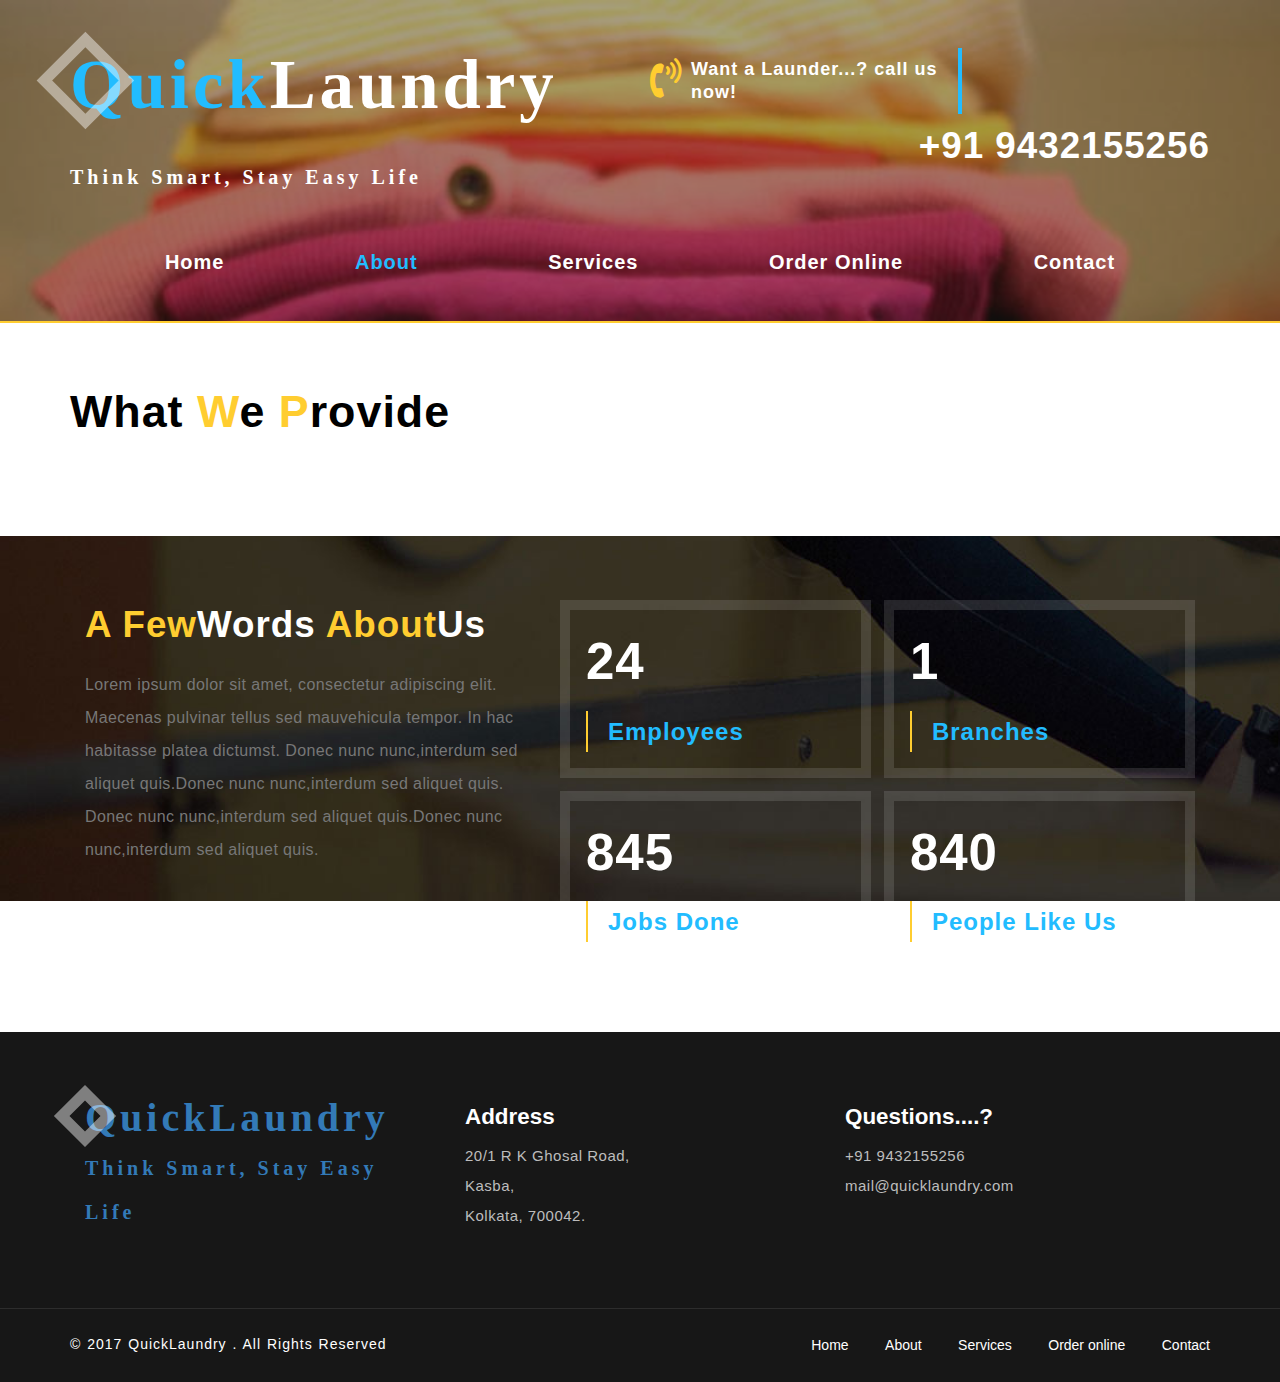
==== about.html @ 65ec0f99 "1st" ====
<!--
Author: W3layouts
Author URL: http://w3layouts.com
License: Creative Commons Attribution 3.0 Unported
License URL: http://creativecommons.org/licenses/by/3.0/
-->
<!DOCTYPE html>
<html lang="zxx">
<head>
<title>Deterge -  Laundry a Flat Bootstrap Responsive Website Template | About :: w3layouts</title>
<!-- Meta-Tags -->
<meta name="viewport" content="width=device-width, initial-scale=1">
<meta http-equiv="Content-Type" content="text/html; charset=utf-8" />
<meta name="keywords" content="Deterge Responsive web template, Bootstrap Web Templates, Flat Web Templates, Android Compatible web template, 
Smartphone Compatible web template, free webdesigns for Nokia, Samsung, LG, Sony Ericsson, Motorola web design" />
<script type="application/x-javascript"> addEventListener("load", function() { setTimeout(hideURLbar, 0); }, false);
		function hideURLbar(){ window.scrollTo(0,1); } </script>
<!-- //Meta-Tags -->
<!-- Custom-Stylesheet-Links -->
<!-- Bootstrap-CSS --> <link href="css/bootstrap.css" rel="stylesheet" type="text/css" media="all" />
<!-- Font-awesome-CSS --> <link href="css/font-awesome.css" rel="stylesheet">
<!-- about-top-CSS --><link href="css/ziehharmonika.css" rel="stylesheet" type="text/css">
<!-- Index-Page-CSS --><link href="css/style.css" rel="stylesheet" type="text/css" media="all" />
<!-- //Custom-Stylesheet-Links -->
<!--web-fonts-->
<!--//fonts-->
<!-- js -->
</head>
<body>
<!-- header -->
	<div class="inner-banner-w3layouts">
		<div class="demo-inner-content">
		<!--/header-w3l-->
		<div class="header-w3-agileits" id="home">
	<div class="w3-header-bottom">
		<div class="container"> 
				<h1><a href="index.html"><span class="letter">Quick</span>Laundry<span class="square"></span><br><span style="font-size:20px;">Think Smart, Stay Easy Life</span></a></h1>		
			<div class="header-w3-top">
				<div class="agileinfo-phone">
				<div class="phone-wthree-left">
					
					<i class="fa fa-volume-control-phone" aria-hidden="true"></i>
					<p>Want a Launder...? <span>call us now!</span></p>
				</div>
				 <h2> +91 9432155256</h2>
				</div>
			</div>
			<div class="top-nav">
						<nav class="navbar navbar-default">
								<div class="navbar-header">
									<button type="button" class="navbar-toggle collapsed" data-toggle="collapse" data-target="#bs-example-navbar-collapse-1">
										<span class="sr-only">Toggle navigation</span>
										<span class="icon-bar"></span>
										<span class="icon-bar"></span>
										<span class="icon-bar"></span>
									</button>
								</div>
							<!-- Collect the nav links, forms, and other content for toggling -->
							<div class="collapse navbar-collapse" id="bs-example-navbar-collapse-1">
								<ul class="nav navbar-nav">
									<li class="first-list"><a href="index.html">Home</a></li>
									<li><a class="active" href="about.html">About</a></li>
									<li><a href="services.html">Services</a></li>
									<li><a href="#">Order Online</a></li>
        							<li><a href="#">Contact</a></li>
								</ul>	
								<div class="clearfix"> </div>
							</div>	
						</nav>		
			</div>
			<div class="clearfix"> </div>
		</div>
	</div>
	<!--//header-w3l-->
		</div>
		   </div>
    </div>
  <!--/banner-section-->
<!-- about-inner -->
<!-- tabs -->
<div class="agile_menu" id="menu">
		<div class="container">
		<h4 class="tittles-w3agileits">What <span>W</span>e <span>P</span>rovide</h4>
		</div>
</div>
<!-- //tabs -->
<!-- Stats -->
	<div class="stats-agileits" id="stats">
	<div class="container">
		<div class="col-md-5 stats-left-w3layouts">
			<h3 class="sub-tittle-agileits white-w3ls"><span>A Few</span>Words <span>About</span>Us</h3>
			<p class="para-w3-agile">Lorem ipsum dolor sit amet, consectetur adipiscing elit. Maecenas pulvinar tellus sed mauvehicula tempor. In hac habitasse platea dictumst. Donec nunc nunc,interdum sed aliquet quis.Donec nunc nunc,interdum sed aliquet quis. Donec nunc nunc,interdum sed aliquet quis.Donec nunc nunc,interdum sed aliquet quis.</p>
		</div>
		<div class="col-md-7 stats-info agileits w3layouts">
			<div class="col-md-6 agileits w3layouts col-sm-3 stats-grid stats-grid-1">
				<div class="numscroller agileits-w3layouts" data-slno='1' data-min='0' data-max='100' data-delay='3' data-increment="1">100</div>
				<div class="stat-info-w3ls">
					<h4 class="agileits w3layouts">Employees</h4>
				</div>
			</div>
			<div class="col-md-6 agileits w3layouts stats-grid stats-grid-2">
			<div class="numscroller agileits-w3layouts" data-slno='1' data-min='0' data-max='5' data-delay='3' data-increment="1">5</div>
				<div class="stat-info-w3ls">
					<h4 class="agileits w3layouts">Branches</h4>
				</div>
			</div>
			<div class="col-md-6 stats-grid agileits w3layouts stats-grid-3">
				<div class="numscroller agileits-w3layouts" data-slno='1' data-min='0' data-max='3050' data-delay='3' data-increment="5">3050</div>
				<div class="stat-info-w3ls">
					<h4 class="agileits w3layouts">Jobs Done</h4>
				</div>
			</div>
			<div class="col-md-6 stats-grid stats-grid-4 agileits w3layouts">
				<div class="numscroller agileits-w3layouts" data-slno='1' data-min='0' data-max='2000' data-delay='3' data-increment="5">2000</div>
				<div class="stat-info-w3ls">
					<h4 class="agileits w3layouts">People Like Us</h4>
				</div>
			</div>
			<div class="clearfix"></div>
		</div>
	</div>
</div>
<!-- //Stats -->
<!--//about-inner-->
<!--footer -->
	<div class="footer w3layouts">
		<div class="container">
			<div class="footer-row w3layouts-agile">
				<div class="col-md-4 footer-grids w3l-agileits">
					<h1 class="brand"><a href="index.html"><span class="letter">Quick</span>Laundry<span class="square"></span><br><span style="font-size:20px;">Think Smart, Stay Easy Life</span></a></h1>	
				</div>
				<div class="col-md-4 footer-grids w3l-agileits">
					<h3>Address</h3>
					<p>20/1 R K Ghosal Road,</p>
					<p>Kasba,</p>
					<p>Kolkata, 700042.</p>
				</div>
				<div class="col-md-4 footer-grids w3l-agileits">	
					<h3>Questions....?</h3>
					<p>+91 9432155256<p>
					<p><a href="mailto:info@example.com">mail@quicklaundry.com</a></p>
				</div>
				<div class="clearfix"> </div>
			</div>
		</div>
	</div>
<!--//footer-->	
<!-- copy-right -->
		<div class="copyright-wthree">
			<div class="container">
				<ul class="b-nav">
					<li><a href="index.html">Home</a></li>
					<li><a href="about.html" >About</a></li>
					<li><a href="services.html">Services</a></li>
                    <li><a href="services.html">Order online</a></li>
					<li><a href="contact.html">Contact</a></li>
				</ul>
				<p>&copy; 2017 QuickLaundry . All Rights Reserved</p>
			</div>
		</div>
<!-- //copy-right -->
<!-- modal -->
			</div>
		</div>
	<!-- //modal --> 
	<a href="#home" class="scroll" id="toTop" style="display: block;"> <span id="toTopHover" style="opacity: 1;"> </span></a>
<!-- //smooth scrolling -->
<script type="text/javascript" src="js/jquery-2.1.4.min.js"></script>
<script src="js/ziehharmonika.js"></script>
<script>
$(document).ready(function() {
		$('.ziehharmonika').ziehharmonika({
			collapsible: true,
			prefix: ''
		});
	});
</script>

 <!-- start-smoth-scrolling -->
<script type="text/javascript" src="js/move-top.js"></script>
<script type="text/javascript" src="js/easing.js"></script>
<script type="text/javascript">
	jQuery(document).ready(function($) {
		$(".scroll").click(function(event){		
			event.preventDefault();
			$('html,body').animate({scrollTop:$(this.hash).offset().top},1000);
		});
	});
</script>
<!-- start-smoth-scrolling -->
<!-- here stars scrolling icon -->
	<script type="text/javascript">
		$(document).ready(function() {
			/*
				var defaults = {
				containerID: 'toTop', // fading element id
				containerHoverID: 'toTopHover', // fading element hover id
				scrollSpeed: 1200,
				easingType: 'linear' 
				};
			*/
								
			$().UItoTop({ easingType: 'easeOutQuart' });
								
			});
	</script>
<!-- //here ends scrolling icon -->
<!-- Starts-Number-Scroller-Animation-JavaScript -->		
<script type="text/javascript" src="js/numscroller-1.0.js"></script>
<!-- //Starts-Number-Scroller-Animation-JavaScript -->
<!--js for bootstrap working-->
	<script src="js/bootstrap.js"></script>
<!-- //for bootstrap working -->
</body>
</html>
---- css/ziehharmonika.css ----
/* @author Tim himself */

.ziehharmonika h3 {
    color: #000000;
    text-align: left;
    border-radius: 0px;
    padding: 21px 10px;
    cursor: pointer;
    margin-top: 0;
    margin-bottom: 22px;
    padding-right: 40px;
    transition: 0.25s all;
    position: relative;
    background: rgba(34, 188, 255, 0.04);
    border-left: 3px solid #22bcff;
    box-shadow: -7px 7px 10px rgba(0, 0, 0, 0.12);
    font-weight: 700;
    font-size: 20px;
    letter-spacing: 1px;
}
.ziehharmonika h3:nth-child(4) {
    margin-bottom: 0px;
}
.ziehharmonika h3.active {
    margin-bottom: 21px;
    background: #000000;
    /* border: 6px solid rgba(44, 185, 139, 0.01); */
    color: #fff;
}
.ziehharmonika h3::before {
	content: attr(data-prefix);
	font-size: 18px;
	margin-right: 9px;
}
.ziehharmonika > div {
    display: none;
    background: #fff;
    border-radius: 0;
    border: 1px solid rgba(205, 205, 205, 0.27);
    text-align: left;
    padding: 31px 33px;
    margin-bottom: 9px;
    box-shadow: -7px 7px 10px rgba(0, 0, 0, 0.12);
}
.ziehharmonika .arrowDown {
	width: 0;
	height: 0;
	border-style: solid;
	border-width: 13.0px 7.5px 0 7.5px;
	border-color: #272e35 transparent transparent transparent;
	position: absolute;
	bottom: 0;
	left: 40px;
	transition: 0.25s all;
	opacity: 0;
}
.ziehharmonika .active .arrowDown {
    bottom: -13px;
    border-color: #000000 transparent transparent transparent;
    opacity: 1;
}
.ziehharmonika .collapseIcon {
	    position: absolute;
    right: 20px;
    top: 52%;
    font-size: 30px;
    font-weight: 400;
    -ms-transform: translate(0, -50%);
    transform: translate(0, -50%);
}
/*--/Responsive--*/
@media(max-width:640px){
	.ziehharmonika > div {
		display: none;
		background: #fff;
		border-radius: 0;
		border: 1px solid #cdcdcd;
		text-align: left;
		padding: 15px 15px;
		margin-bottom: 9px;
	}
	.ziehharmonika h3 {
      padding: 15px 20px;
	}
}
@media(max-width:414px){
	.ziehharmonika h3 {
		padding: 9px 15px;
		margin-bottom: 14px;
		padding-right: 40px;
		font-size: 1.2em;
	}
}
/*--//Responsive--*/
---- css/style.css ----
/*--
Author: W3layouts
Author URL: http://w3layouts.com
License: Creative Commons Attribution 3.0 Unported
License URL: http://creativecommons.org/licenses/by/3.0/
--*/
html, body{
	margin:0;
	font-size: 100%;
	font-family: 'Lato', sans-serif;
	background: #fff;
}
body a {
	text-decoration:none;
	transition:0.5s all;
	-webkit-transition:0.5s all;
	-moz-transition:0.5s all;
	-o-transition:0.5s all;
	-ms-transition:0.5s all;
}
a:hover{
 text-decoration:none;
}
input[type="button"],input[type="submit"]{
	transition:0.5s all;
	-webkit-transition:0.5s all;
	-moz-transition:0.5s all;
	-o-transition:0.5s all;
	-ms-transition:0.5s all;
}

h1,h2,h3,h4,h5,h6{
	margin:0;
	font-family: 'Hind Vadodara', sans-serif;
    font-weight: 600;
}	
p{
	margin:0;
}
ul{
	margin:0;
	padding:0;
}
label{
	margin:0;
}
/*-- banner --*/
/*-- header --*/
.agileits_w3layouts_logo{
	float:left;
	margin-left:5em;
}
.agileits_w3layouts_logo h1 a{
	font-size:1em;
	color:#fff;
	text-decoration:none;
}
.header {
	padding:.79em 0;
}
.w3_agileits_header_text{
	float: left;
    margin: .6em 0 0 10em;
}
.wthree_search{
	float: right;
       width: 26%;
}
.navbar-header
{
	color: #fff;
    font-size: 1.2em;
    text-decoration: none;
    font-weight: 600;
    text-transform: uppercase;
    letter-spacing: 22px;
}
	
.wthree_search input[type="search"] {
       outline: none;
      padding: 8px 12px;
    background: none;
   border: 1px solid rgba(220, 218, 218, 0.52);
    font-size: 14px;
    color: #fff;
   width: 80%;
    font-weight: 600;
	letter-spacing:1px;
	    font-family: 'Open Sans', sans-serif;
}
.wthree_search input[type="search"]::-webkit-input-placeholder{
	color:#fff !important;
}
.wthree_search input[type="submit"] {
    outline: none;
    padding: 0;
    background: #3be8b0 url(../images/search.png) no-repeat 16px 7px;
    height: 37px;
    border: none;
    width: 14%;
    vertical-align: top;
}
.agileinfo_social_icons{
	float: right;
    margin: 0.5em 1em 0 0;
}
.agileits_social_list li{
	display:inline-block;
}
.agileits_social_list li a{
	width: 30px;
    height: 30px;
    color: #fff;
    text-align: center;
    display: inline-block;
    font-size: 13px;
    border-radius: 50%;
	
}
.agileits_social_list li a i{
	line-height:2.4em;
}
.agileits_social_list li a:hover{
	color:#fff;
}
a.w3_agile_facebook{
	background:#3b5998;
	border-color:#3b5998;
}
a.agile_twitter{
	background:#1da1f2;
	border-color:#1da1f2;
}
a.w3_agile_dribble{
	background:#ea4c89;
	border-color:#ea4c89;
}
a.w3_agile_rss{
	background:#ffbe4a;
	border-color:#ffbe4a;
}
/*-- header-left --*/
.header {
    padding: 1em 0;
}
.header-left{

}
.w3layouts-logo{
	text-align: center;
}
.w3layouts-logo h1 {
    margin: 0;
}
.w3layouts-logo h1 a {
    color: #fff;
    font-size: 1.2em;
    text-decoration: none;
    font-weight: 600;
    text-transform: uppercase;
    letter-spacing: 22px;
}
/*-- //header-left --*/
/*-- w3-header-bottom --*/
.w3-header-bottom {
    background: rgba(33, 33, 33, 0.4);
    padding: 3em 0em 1.5em;
    border-bottom: 2px solid #ffcd30;
}
/*-- top-nav --*/
.top-nav {
    float: left;
    text-align: center;
    width: 100%;
}
.navbar navbar-inverse {
    border: none !important;
    background: none !important;
    margin: 0 !important;
    min-height: 0 !important;
    padding: 0 !important;
}

.navbar navbar-inverse .navbar-nav > .active > a, .navbar navbar-inverse .navbar-nav > .active > a:hover, .navbar navbar-inverse .navbar-nav > .active > a:focus {
    background: none !important;
}
.top-nav ul{
    padding: 0;
    margin: 10px;
    float: none;
	
}
.top-nav ul li {
    display: inline-block;
    float: none;
    position: relative;
    margin: 0 3em;
}
.navbar navbar-inverse .navbar-nav > .open > a, .navbar navbar-inverse .navbar-nav > .open > a:hover, .navbar navbar-inverse .navbar-nav > .open > a:focus {
    background: none;
    box-shadow: 1px 0px 0px 0px rgba(72, 72, 72, 0);
    outline: none;
    border-right: none;
}
.navbar-nav li.first-list:after {
	background:none;
}
.top-nav ul li a {
    color: #FFF !important;
    font-size:20px;
    text-decoration: none;
    font-weight: 600;
    letter-spacing: 1px;
}
.top-nav ul li a.list-border{
	border-left: none;
}
.top-nav ul li a:hover{
    color: #22bcff !important;
}
.top-nav ul li a.active{
	color: #22bcff !important;
    background: none;
}
.navbar-default {
    border: none !important;
    background: none !important;
    margin: 0 !important;
    min-height: 0 !important;
    padding: 0 !important;
}
.navbar-default .navbar-nav > .active > a, .navbar-default .navbar-nav > .active > a:hover, .navbar-default .navbar-nav > .active > a:focus {
    background: none !important;
}
.navbar-default .navbar-nav > .open > a, .navbar-default .navbar-nav > .open > a:hover, .navbar-default .navbar-nav > .open > a:focus {
    background: none;
    box-shadow: 1px 0px 0px 0px rgba(72, 72, 72, 0);
    outline: none;
    border-right: none;
}
.navbar-nav li.first-list:after {
	background:none;
}
/*-- w3-header-bottom --*/
/*-- //header --*/
/*-- banner --*/
.agile-baner-info-w3ls {
    padding: 11em 24.5em 0 0;
    margin: 0 auto;
}
.agile-baner-info-w3ls h3 {
    font-size: 3em;
    color: #fff;
    width: 63%;
    float: right;
    text-align: right;
    text-shadow: 1px 1px 2px #000;
    font-weight: 800;
    letter-spacing: 4px;
    line-height: 1.3em;
    text-transform: capitalize;
}
.bnr-agileits-w3layouts-btn {
    float: right;
}
.agile-baner-info-w3ls h3 span {
    color: #ff401b;
}
.agile-baner-info-w3ls p {
    font-size: 1.1em;
    font-weight: 500;
    letter-spacing: 4px;
    color: #fff;
}
.w3-header-bottom h1 {
    font-family: 'Cabin Sketch', cursive;
    font-size: 3em;
    letter-spacing: 4px;
    margin-bottom: 0.4em;
    font-weight: 700;
    float: left;
    position: relative;
}
.w3-header-bottom h1 span.square {
    position: absolute;
    width: 1.0em;
    height: 1.0em;
    border: 11px solid rgba(255, 255, 255, 0.45);
    left: -22px;
    top: -2px;
    transform: rotate(45deg);
    -webkit-transform: rotate(45deg);
    -moz-transform: rotate(45deg);
    -o-transform: rotate(45deg);
    -ms-transform: rotate(45deg);
	cursor:pointer;
}
.w3-header-bottom h1 a {
    color: #fff;
    text-decoration: none;
}
.w3-header-bottom h1 a span.letter {
    color: #22bcff;
}
.brand{
	font-family: 'Cabin Sketch', cursive;
    font-size: 40px;
    letter-spacing: 4px;
    margin-bottom: 0.4em;
    font-weight: 700;
    float: left;
    position: relative;
}
.brand span.square
{
	position: absolute;
    width: 1.1em;
    height: 1.1em;
    border: 11px solid rgba(255, 255, 255, 0.45);
    left: -22px;
    top: -2px;
    transform: rotate(45deg);
    -webkit-transform: rotate(45deg);
    -moz-transform: rotate(45deg);
    -o-transform: rotate(45deg);
    -ms-transform: rotate(45deg);
	cursor:pointer;
}
.brand h1 a {
    color: #fff;
    text-decoration: none;
}
.brand h1 a span.letter {
    color: #22bcff;
}
.phone-wthree-left {
    float: left;
    border-right: 4px solid #22bcff;
    padding: 10px;
    margin-right: 14px;
}
.phone-wthree-left i {
    font-size: 2.5em;
    float: left;
    padding-right: 10px;
    color: #ffcd30;
}
.agileinfo-phone {
    float: left;
}
.agileinfo-phone p {
    color: #FFFFFF;
    font-size: 18px;
    font-weight: 600;
    letter-spacing: 1px;
    line-height: 23px;
}
.agileinfo-phone h2 {
    float: right;
    font-size: 2.3em;
    font-weight: bold;
    color: #ffffff;
    margin-top: 12px;
    letter-spacing: 1px;
}
.header-w3-top {
    width: 50%;
    float: right;
}
ul.top_agile_w3l_info_icons li {
    color: #fff;
    font-weight:400;
    font-size:14px;
    letter-spacing: 1px;
    display:inline-block;
	font-family: 'Open Sans', sans-serif;
}
ul.top_agile_w3l_info_icons li i {
    margin: 0px 14px;
    color: #ff401b;
}
ul.top_agile_w3l_info_icons li a {
    color: #fff;
}
.grids-right-wthree i {
    font-size: 3em;
    line-height: 67px;
    margin-right: 0.5em;
    width: 50px;
    text-align: center;
}
.grids-right-wthree {
    float: left;
}
.grids-left-wthree {
    float: left;
    text-align: left;
}
.grids-left-wthree p {
    color: #7b7a74;
    font-size: 16px;
    letter-spacing: 1px;
}
.grids-inner-wthree {
    margin-top: 1.7em;
}
.grids-left-wthree span {
    font-size: 1.5em;
    color: rgba(255, 255, 255, 0.51);
    display: block;
    letter-spacing: 4px;
}
/* Bounce In */
.hvr-bounce-in {
  display: inline-block;
  vertical-align: middle;
  -webkit-transform: perspective(1px) translateZ(0);
  transform: perspective(1px) translateZ(0);
  box-shadow: 0 0 1px transparent;
  -webkit-transition-duration: 0.5s;
  transition-duration: 0.5s;
}
.hvr-bounce-in:hover, .hvr-bounce-in:focus, .hvr-bounce-in:active {
  -webkit-transform: scale(1.2);
  transform: scale(1.2);
  -webkit-transition-timing-function: cubic-bezier(0.47, 2.02, 0.31, -0.36);
  transition-timing-function: cubic-bezier(0.47, 2.02, 0.31, -0.36);
}

/*--// banner --*/
/*-- modal --*/
.modal-content img {
    width: 100%;
    margin: 1em 0;
}
.modal-content h4 {
    color: #000000;
    text-align: center;
    font-size: 3.5em;
    margin-bottom: 15px;
    display: inline;
    font-family: 'Cabin Sketch', cursive;
}
.modal-content h4 span {
    color: #22bcff;
}
.modal-content h5 {
    color: #1ca0de;
    padding: 20px 0 6px;
    font-size: 22px;
    margin-left: 0px;
}
.modal-content p {
    color: #000;
    font-size: 16px;
    line-height: 32px;
    letter-spacing: 0.5px;
    word-spacing: 1px;
}
 .modal-dialog {
    margin: 109px auto;
}
/*-- //modal --*/
/*-- main --*/
.banner-overlay-agileinfo {
    background: url(../images/overlay.png)repeat;
    padding: 0em 0 13.2em 0;
}
.register-wthree,.test,.about-top-w3layouts,.welcome,.stats-agileits,.contact,.services,.team-w3layouts,.agile_menu{
	padding:5em 0em ;
}
h3.sub-tittle-agileits, .right-w3ls-gridsa h3 {
    color: #000;
    font-size: 2.5em;
    letter-spacing: 1px;
    margin-bottom: 0.5em;
    line-height: 50px;
}
.right-w3ls-gridsa h3 {
    color: #fff;
}
h3.sub-tittle-agileits span,.right-w3ls-gridsa h3 span {
    color: #ffcd30;
}
h4.tittles-w3agileits{
	color: #000;
    font-size: 3em;
    text-transform: capitalize;
    letter-spacing: 1px;
    margin-bottom: 1em;
}
h4.tittles-w3agileits span{
	color: #ffcd30;
}
p.para-w3-agile {
    color: #777;
    font-size: 16px;
    letter-spacing: .4px;
    line-height: 33px;
}
a.button-w3layouts {
    text-decoration: none;
    color: #fff;
    text-transform: uppercase;
    padding: 10px 20px;
    background: #22bcff;
    letter-spacing: 1px;
    font-size: 13px;
    display: inline-block;
    margin-top: 1.5em;
}
.white-w3ls{
	color: #fff!important;
}
.black-wthree{
	color:#000!important;
}
/*-- button-hover-effect --*/
.hvr-rectangle-out {
  display: inline-block;
  vertical-align: middle;
  -webkit-transform: perspective(1px) translateZ(0);
  transform: perspective(1px) translateZ(0);
  box-shadow: 0 0 1px transparent;
  position: relative;
  background: #e1e1e1;
  -webkit-transition-property: color;
  transition-property: color;
  -webkit-transition-duration: 0.3s;
  transition-duration: 0.3s;
}
.hvr-rectangle-out:before {
  content: "";
  position: absolute;
  z-index: -1;
  top: 0;
  left: 0;
  right: 0;
  bottom: 0;
  background: #171717;
  -webkit-transform: scale(0);
  transform: scale(0);
  -webkit-transition-property: transform;
  transition-property: transform;
  -webkit-transition-duration: 0.3s;
  transition-duration: 0.3s;
  -webkit-transition-timing-function: ease-out;
  transition-timing-function: ease-out;
}
.hvr-rectangle-out:hover, .hvr-rectangle-out:focus, .hvr-rectangle-out:active {
  color: white;
  outline:none;
}
.hvr-rectangle-out:hover:before, .hvr-rectangle-out:focus:before, .hvr-rectangle-out:active:before {
  -webkit-transform: scale(1);
  transform: scale(1);
}
/*-- //button-hover-effect --*/
/*-- //main --*/

/*-- about --*/
.about-w3layouts {
    width: 85%;
    float: right;
}
.about-mid-w3-agileits {
    width: 80%;
    float: left;
}
.right-w3ls-gridsa {
    width: 60%;
    background: #171717;
}
/*-- //about --*/
/*-- services --*/
.service-grids-w3ls {
    -webkit-transition: all 0.7s ease-in-out;
    -moz-transition: all 0.7s ease-in-out;
    -o-transition: all 0.7s ease-in-out;
    -ms-transition: all 0.7s ease-in-out;
    transition: all 0.7s ease-in-out;
    width: 100%;
}
.service-grids-w3ls i {
    font-size: 3em;
    width: 55px;
    text-align: center;
    margin-right: .5em;
    float: left;
    line-height: 50px;
    transition: 0.5s all;
    -webkit-transition: 0.5s all;
    -moz-transition: 0.5s all;
    -o-transition: 0.5s all;
    -ms-transition: 0.5s all;
}
.serv-rt-w3-agile{
	float:left;
}
.service-grids-w3ls h5 {
    color: #22bcff;
    text-shadow: 1px 1px 2px #c2c6c7;
    font-size: 21px;
    letter-spacing: .6px;
    text-transform: capitalize;
    padding: 0px 0 4px;
    transition: 0.5s all;
    -webkit-transition: 0.5s all;
    -moz-transition: 0.5s all;
    -o-transition: 0.5s all;
    -ms-transition: 0.5s all;
}
.service-grids-w3ls p {
    color: #616161;
    font-size: 16px;
    letter-spacing: 1px;
    transition: 0.5s all;
    -webkit-transition: 0.5s all;
    -moz-transition: 0.5s all;
    -o-transition: 0.5s all;
    -ms-transition: 0.5s all;
}
.service-grids-w3ls:nth-child(4), .service-grids-w3ls:nth-child(2), .service-grids-w3ls:nth-child(3) {
    margin-bottom: 1.95em;
}
.services-info {
    padding: 7.5em 3em 7.5em 11em;
    background: #171717;
    text-align: right;
    width: 49%;
}
.services-info-bg {
    background: #000;
}
.services-info h6 {
    font-size: 2em;
    letter-spacing: 2px;
    color: #fff;
    line-height: 59px;
}
.services-info h6 span {
    font-size: 1.5em;
    color: #ffcd30;
}
.services-left {
    padding: 3em;
}
.services-w3-agileits {
    border-top: 1px solid #171717;
    border-bottom: 1px solid #171717;
}
/*-- //services --*/
/*--Register--*/
.register-wthree{
	 background: url(../images/register.jpg)no-repeat 0px 0px;
    background-size: cover;
	-webkit-background-size: cover;
	-moz-background-size: cover;
	-o-background-size: cover;
	-ms-background-size: cover;
	background-attachment:fixed;
}
.regstr-l-w3-agileits h4 {
    color: #fff;
    text-transform: uppercase;
    font-size: 60px;
    letter-spacing: 5px;
}
.regstr-l-w3-agileits {
    margin-top: 2.3em;
}
.form-bg-w3ls input[type="text"], .form-bg-w3ls input[type="email"], .form-control {
    width: 100%!important;
    padding: 8px 10px!important;
    height: 39px;
    font-weight: normal;
    background: rgba(255, 255, 255, 0.13);
    border-radius: 0;
    border: none;
    border-bottom: 2px solid rgba(74, 73, 71, 0.36);
    color: #ffffff !important;
    outline: none;
    font-size: 14px;
    margin: 18px 0px 0px;
    transition: 0.5s all;
    -webkit-transition: 0.5s all;
    -o-transition: 0.5s all;
    -ms-transition: 0.5s all;
    -moz-transition: 0.5s all;
    font-family: 'Lato', sans-serif;
}
.form-control:focus,.form-control:hover{
	outline:none;
	border-color:rgba(74, 73, 71, 0.36);
}
.form-control {
    background: #39bec2!important;
}
.form-bg-w3ls {
    padding: 2em;
    width: 85%;
    margin: 0 auto;
    background: #1bb4b9;
}
.form-bg-w3ls h3 {
    color: #fff;
    text-align: center;
    font-size: 22px;
    text-transform: capitalize;
    letter-spacing: .5px;
	margin-bottom: 10px;
}
.form-bg-w3ls .para-w3-agile {
    color: #aee8e8!important;
    text-align: center!important;
    line-height: 22px!important;
    width: 80%;
    margin: 0 auto;
}
.form-bg-w3ls input[type="submit"] {
    background: #fff;
    color: #060606;
    font-size: 13px;
    text-transform: uppercase;
    margin: 0 auto;
    margin-top: 2em;
    border: none;
    outline: none;
    letter-spacing: 1px;
    display: block;
    cursor: pointer;
    -webkit-appearance: none;
    padding: 10px 40px;
    font-family: 'Lato', sans-serif;
    transition: .5s ease-in;
    -webkit-transition: .5s ease-in;
    -moz-transition: .5s ease-in;
    -o-transition: .5s ease-in;
    -ms-transition: .5s ease-in;
}
.form-bg-w3ls input[type="submit"]:hover{
	background:#ffcd30;
	color:#fff;
}
/*-- Countdown-Timer --*/
h3.tittle {
    font-size: 3em;
    color: #333;
	letter-spacing:2px;
	text-align:center;margin-bottom:0.5em;
}
.countdown-timer-w3laits {
    background: url(../images/count.jpg)no-repeat 0px 0px;
    background-size: cover;
	-webkit-background-size: cover;
	-moz-background-size: cover;
	-o-background-size: cover;
	-ms-background-size: cover;
	   min-height:550px;
}
.agile-its {
    padding-top: 10em;
    margin: 0 auto;
}

.simply-section {
    display: inline-block;
    width: 24%;
    float: left;
    text-align: center;
    padding: 48px 0px 29px;
    border-radius: 82px;
    margin: 0 2px;
    background: rgba(0, 0, 0, 0.45);
}

.countdown-timer-w3laits h3 {
    font-weight:200;
	font-size:3em;
    margin-bottom: 40px;
    color: #fff;
    text-align: center;
    letter-spacing: 3px;
	
}
.countdown-timer-w3laits h4 {
    margin-bottom:30px;
    color: #fff;
    text-align: center;
    letter-spacing:3px;
	font-size:2em;
	text-transform:uppercase;
}
section.examples {
    margin-top: 3em;
}
.countdown-timer-w3laits h3  span{ 
	     color: #ff8c00;
}
span.simply-amount {
    font-size: 2.5em;
    line-height: 0;
    font-weight: 100;
    color: #1bb4b9;
	letter-spacing: 1px;
    font-weight: 500;
}

span.simply-word {
    font-size: 14px;
    letter-spacing: 2px;
    font-weight: 500;
    /* margin-left: 5px; */
    text-transform: uppercase;
    color: #ffcd30;
    display: block;
    margin-top: 0.5em;
}
/*-- //Countdown-Timer --*/
/*--//Register--*/
/*-- agile_testimonials --*/
.test-info-w3ls {
    padding: 1em;
    margin-top: 1em;
    background: #22bcff;
    border-left: 5px solid #ffcd30;
}
.test-grid h4 {
    font-size: 1.5em;
    color: #fff;
    font-weight: 600;
    letter-spacing: .8px;
    margin: 0em 0 0em;
}
.test-grid span {
    font-size: 0.99em;
    color: #0084bd;
    letter-spacing: 1.5px;
}
.test-grid1 {
    position: relative;
    padding: 3.5em 2em 0;
}
img.img-r {
    width: 100%;
}
.test-left-agileinfo {
    padding: 8.7em 0;
    border-right: 3px solid #eee;
}
.test-grid1 p i {
    font-size: 4em;
    padding-right: 0.2em;
    color: rgba(34, 188, 255, 0.33);
}
/*-- //agile_testimonials --*/
/*--inner pages--*/
.inner-banner-w3layouts {
    background: url(../images/a4.jpg) no-repeat 0px 0px;
    background-size: cover;
    -webkit-background-size: cover;
    -moz-background-size: cover;
    -o-background-size: cover;
}
h2.inner-tittle-w3layouts {
    color: #fff;
    font-size: 36px;
    text-transform: capitalize;
    letter-spacing: 1px;
    text-align: center;
    margin-top: 1.5em;
}
/*--About-inner*/
.abt-img {
    background: url(../images/abt-inn.jpg) no-repeat 0px 0px;
    background-size: cover;
    -webkit-background-size: cover;
    -moz-background-size: cover;
    -o-background-size: cover;
    -ms-background-size: cover;
    min-height: 300px;
    border: 5px solid #1bb4b9;
}
/*-- Tabs --*/
.tabs {
	position: relative;
	overflow: hidden;
	margin: 0 auto;
	width: 100%;
}
.tabs nav {
    text-align: center;
    margin-bottom: 50px;
}

.tabs nav ul {
		position: relative;
		display: -ms-flexbox;
		display: -webkit-flex;
		display: -moz-flex;
		display: -ms-flex;
		display: flex;
		margin: 0 auto;
		padding: 0;
		max-width: 100%;
		list-style: none;
		-ms-box-orient: horizontal;
		-ms-box-pack: center;
		-webkit-flex-flow: row wrap;
		-moz-flex-flow: row wrap;
		-ms-flex-flow: row wrap;
		flex-flow: row wrap;
		-webkit-justify-content: center;
		-moz-justify-content: center;
		-ms-justify-content: center;
		justify-content: center;
}
.tabs nav ul li {
		position: relative;
		z-index: 1;
		display: block;
		margin: 0;
		text-align: center;
		-webkit-flex: 1;
		-moz-flex: 1;
		-ms-flex: 1;
		flex: 1;
}
.tabs nav a {
		position: relative;
		display: block;
		overflow: hidden;
		text-overflow: ellipsis;
		white-space: nowrap;
		line-height: 2.5;
}
.tabs nav a span {
	vertical-align: middle;
	font-size: 0.75em;
}

.tabs nav li.tab-current a {
	color: #74777b;
}
li.tab-current a.icon.icon-box {
    border-radius: 0;
}
.tabs nav a:focus {
		outline: none;
}
.content-wrap {
  position: relative;
}
.content-wrap section {
  display: none;
  margin: 0 auto;
  padding: 0;
  text-align: center;
}
.content-wrap section.content-current {
   display: block;
}
.content-wrap section p {
	margin: 0;
	padding: 0.75em 0;
	color: rgba(40,44,42,0.05);
	font-weight: 900;
	font-size: 4em;
	line-height: 1;
}
.no-js .content-wrap section {
	display: block;
	padding-bottom: 2em;
	border-bottom: 1px solid rgba(255,255,255,0.6);
}
.no-flexbox nav ul {
	display: block;
}
.no-flexbox nav ul li {
	min-width: 15%;
	display: inline-block;
}
.tabs-style-bar nav ul {
	border: 4px solid transparent;
}
.tabs-style-bar nav ul li a {
	margin: 0 2px;
	background-color: #F5F5F5;
	color: #333;
	transition: background-color 0.2s, color 0.2s;
	padding: 7px 0;
}
.tabs-style-bar nav ul li a:hover, .tabs-style-bar nav ul li a:focus {
	color: #de0f17;
}
.tabs-style-bar nav ul li a span {
	letter-spacing: 1px;
	font-size: 15px;
}
.tabs-style-bar nav ul li.tab-current a {
	background: #de0f17;
	color: #fff;
}
.tab-image img {
    width: 100%;
}
/*-- //Tabs-Styling --*/
/*--menu--*/
.menu-tag {
    position: absolute;
    top: 0%;
    left: 42%;
    margin-top: 5em;
}
.menu-text {
	margin-bottom: 4em;
	position:relative;
    -webkit-transition:.5s all;
	-moz-transition:.5s all; 
	transition:.5s all;
}
.menu-text:hover .rep-w3l-img img{
    border: 3px solid #de0f17;
		
}
.menu-text-left{
    float: left;
    width: 80%;
    text-align: left;
}
.menu-text-left h4 {
   font-size: 1.1em;
    margin: 0;
    color: #3b3b3c;
    margin-bottom: 0.4em;
    text-transform: uppercase;
    font-weight: 600;
}
.menu-text-left h6 {
         font-size: 0.8em;
    margin: 0;
    color: #de0f17;
    text-transform: capitalize;
    font-weight: 400;
    letter-spacing: 1px;
}
.rep-w3l-text {
    float: left;
    width: 70%;
      margin-top: 1.5em;
}
.menu-text-right{
	float:right;
	width: 18%;
}
.menu-text-right h4 {
    margin: 0;
    font-size: 20px;
    color: #1d1d1d;
    text-align: left;
    margin-top: 20px;
}
.menu-grids-info {
  position: relative;
}
.menu-rate{
  position: absolute;
  width: 92%;
  top: 0%;
  left: 15px;
  display: none;
  background: rgba(0, 0, 0, 0.5);
}
.menu-rate h5{
  font-size: 30px;
  font-weight: 500;
  color:#fff;
  letter-spacing:0.5px;
  margin: 1em 0;
  text-align: center;
}
.menu-grids-info:hover div.menu-rate {
  display: block;
}
.menu-spl {
  position: relative;
}
.menu-spl:hover div.menu-rate {
  display: block;
}
.menu-rate.spl-rate {
  width: 95%;
}
.rep-w3l-img {
      float: left;
    margin-right: 4%;
    width: 24%;
}
.rep-w3l-img img {
      border-radius: 50%;
    -webkit-border-radius: 50%;
    -o-border-radius: 50%;
    -moz-border-radius: 50%;
    border: 3px solid #fff;
    padding:7px;
	    -webkit-transition: all 0.2s ease;
    -moz-transition: all 0.2s ease;
    -o-transition: all 0.2s ease;
    -ms-transition: all 0.2s ease;
    transition: all 0.2s ease;
}
.menu_w3ls_agile_top_section{
	position:relative;
}
.tab-info p {
    margin: 0.5em 0 0em 0;
}
.tab-info h4 {
    margin-bottom: 0em;
    font-weight: 700;
    color: #207fdc;
    font-size: 1.4em;
    letter-spacing: 1px;
    line-height: 33px;
}
.machine-img {
    position: absolute;
    left: 0%;
    bottom: 0%;
}
.machine-img img{
    width: 235px;
}
/*-- Tab-Images --*/
/*-- //Tabs --*/
/*-- Stats --*/
.stats-agileits {
    background: url(../images/stats.jpg) no-repeat 0px 0px;
    background-size: cover;
    -webkit-background-size: cover;
    -moz-background-size: cover;
    -o-background-size: cover;
    background-attachment: fixed;
	position:relative;
}
.stats-grid {
    text-align: left;
    border: 10px solid rgba(255, 255, 255, 0.12);
    padding: 1em;
    width: 48.99%;
}
.stats-grid:nth-child(1),.stats-grid:nth-child(2) {
    margin-bottom: 0.8em;
}
.stats-grid:nth-child(1),.stats-grid:nth-child(3) {
    margin-right: 0.8em;
}
.numscroller {
    font-size: 51px;
    color: #fff;
    letter-spacing: 1px;
    font-family: 'Lato', sans-serif;
    font-weight: bold;
}
.stats-grid h4 {
    font-size: 24px;
    font-weight: 700;
    margin-top: .5em;
    color: #22bcff;
    text-transform: capitalize;
    padding: 10px 0 10px 20px;
    line-height: 21px;
    letter-spacing: 1px;
    border-left: 2px solid #ffcd30;
}
/*-- //Stats --*/
/*--team--*/
.team-img-1 img,.team-img-2 img,.team-img-3 img,.team-img-4 img{
	width:100%;
}
.team-info {
    padding: 1.5em;
    border: 1px solid #d8d8d8;
    border-top: none;
}
.team-info .para-w3-agile{
	margin-top:1em;
}
.team-agileits-topl h5 {
    font-size: 1.4em;
    letter-spacing: 1px;
    color: #22bcff;
}
.team-agileits-topl p {
    font-size: 15px;
    letter-spacing: 1.5px;
    color: #999;
}
.team-agileits-topl {
    float:left;
}
.team-grids-w3ls .agileinfo-social-grids {
    float:right;
}
.team-grids-w3ls .agileinfo-social-grids li a {
	color:#999!important;
}
.team-grids-w3ls:nth-child(3),.team-grids-w3ls:nth-child(2){
	margin-bottom:2em;
}
/*--//team--*/
/*--//About-inner*/
/*-- services-inner --*/
.banner1 h3{
	font-size: 3em;
    color: #fff;
    padding-top: 2.6em;
}
.agile_services_grid{
	position:relative;
}
.agile_services_grid_pos{
	position: absolute;
    bottom: -20%;
    left: 5%;
    width: 85px;
    height: 85px;
    background: #22bcff;
    border-radius: 50px;
    border: 5px solid #fff;
    text-align: center;
}
.w3_agile_services_grid:hover .agile_services_grid_pos{
	background: #212121;
}
.agile_services_grid_pos i{
	font-size: 2em;
    color: #fff;
    line-height:2.3em;
}
.w3_agile_services_grid h4{
	font-size:1.3em;
    color: #212121;
    margin: 2.5em 0 0.5em;
    text-transform: capitalize;
}
.column div {
	position: relative;
    padding: 0;
}
.agile_services_grid figure {
    margin: 0;
    padding: 0;
    overflow: hidden;
}

/* Rotate */
.hover06 figure img {
	-ms-transform: rotate(15deg) scale(1.5);
	-o-transform: rotate(15deg) scale(1.5);
	-moz-transform: rotate(15deg) scale(1.5);
	-webkit-transform: rotate(15deg) scale(1.5);
	transform: rotate(15deg) scale(1.5);
	-webkit-transition: .3s ease-in-out;
	transition: .3s ease-in-out;
	-moz-transition: .3s ease-in-out;
	-o-transition: .3s ease-in-out;
	-ms-transition: .3s ease-in-out;
}
.hover06 figure:hover img,.w3_agile_services_grid:hover .hover06 figure img{
	-webkit-transform: rotate(0) scale(1);
	transform: rotate(0) scale(1);
	-moz-transform: rotate(0) scale(1);
	-o-transform: rotate(0) scale(1);
	-ms-transform: rotate(0) scale(1);
}
.w3_agile_services_grid:nth-child(1),.w3_agile_services_grid:nth-child(2),.w3_agile_services_grid:nth-child(3) {
    margin-bottom: 2em;
}
/*-- //services-inner --*/
/*--blog --*/
.blog-image-agileits-w3layouts img {
    width: 100%;
}
.blog-grids-w3-agile {
    padding: 0;
    border: .5px solid #eee;
}
.blog-info {
    padding: 30px 30px 0px;
}
.blog-info h4 {
    font-size: 19px;
    margin-top: 10px;
    display: block;
	text-decoration:none;
}
.blog-info h4 a {
    color: #ffcd30!important;
    text-decoration: none;
}
.blog-info h6 {
    text-transform: uppercase;
    font-size: 14px;
    display: inline-block;
    margin-right: 14px;
}
.blog-info span {
    color: #bbb8b8;
    font-size: 14px;
}
.blog-info p {
    font-size: 15px;
    line-height: 28px;
    color: #777;
    margin-top: 15px;
}
.blog-btm-w3 {
    margin: 15px 0;
}
.blog-btm-w3 a {
    text-decoration: none;
}
.blog-left-w3ls {
    width: 50%;
    float: left;
}
.blog-right-w3ls {
    width: 50%;
    float: right;
    text-align: right;
    margin-top: 12px;
}
.blog-left-w3ls img {
    width: 30%;
    border-radius: 50%;
    display: inline;
}
.blog-left-w3ls a {
    color: #ffcd30;
    display: inline;
    padding-left: 10px;
    font-weight: 500;
}
.blog-right-w3ls i {
    color: #313030;
    font-size: 19px;
    padding-right: 6px;
}
.blog-right-w3ls a {
    text-decoration: none;
    color: #777;
    font-size: 14px;
    letter-spacing: .5px;
}
.blog-w3ls-mid h6 {
    color: #fff;
    background: #1bb4b9;
    padding: 2em 1em;
    font-size: 18px;
    line-height: 30px;
    letter-spacing: 1px;
    text-align: center;
}
.blog-w3ls-mid h6 a {
    color: #147e82;
    display: block;
    font-size: 21px;
    text-decoration: none;
}
.blog-w3ls-mid {
    padding: 0;
}
.blog-mid-img{
	background:url(../images/b2.jpg) no-repeat 0px 0px;
	background-size:cover;
	-webkit-background-size:cover;
	-moz-background-size:cover;
	-o-background-size:cover;
	-ms-background-size:cover;
	min-height:440px;
}

/*-- //blog --*/
/*-- gallery --*/
.w3layouts_gallery_grid {
    margin-top: 2em;
}
.w3layouts_gallery_grid:nth-child(1), .w3layouts_gallery_grid:nth-child(2), .w3layouts_gallery_grid:nth-child(3) {
    margin-top: 0!important;
}
.gallerie-imagebox img {	
	transition: all 500ms;
	-webkit-transition: all 500ms;
	-moz-transition: all 500ms;
	-ms-transition: all 500ms;
	-o-transition: all 500ms;
}
.gallerie-imagebox .loading {
	opacity: 0.3;
}



.w3ls_news_grids{
	margin:3em 0 0;
}
.agileits_w3layouts_news_grid{
	padding:1.5em;
	background:#f5f5f5;
}
.agileits_w3layouts_news_grid ul li{
	display:inline-block;
	font-weight:600;
	color:#212121;
}
.agileits_w3layouts_news_grid ul li:last-child{
	margin-left:2em;
}
.agileits_w3layouts_news_grid ul li i{
	padding-right:1em;
	color:#a0d034;
}
.agileits_w3layouts_news_grid ul li a{
	color:#212121;
	text-decoration:none;
}
.agileits_w3layouts_news_grid ul li a:hover{
	color:#a0d034;
}
.agileits_w3layouts_news_grid h4{
	font-size:1.3em;
	color:#212121;
	margin:1em 0;
}
.agileits_w3layouts_news_grid h4 a{
	color:#212121;
	text-decoration:none;
}
.agileits_w3layouts_news_grid h4 a:hover{
	color:#a0d034;
}
.agileits_w3layouts_news_grid h4 a:focus{
	outline:none;
}
.agileits_w3layouts_news_grid p{
	color:#999;
	line-height:2em;
}
.w3layouts_news_grid{
    overflow: hidden;
    position: relative;
}
.w3layouts_news_grid_pos{
    opacity: 0;
    position: absolute;
    top: 0;
    left: 0;
    bottom: 0;
    background-color:rgba(0, 0, 0, 0.4);
    right: 0;
    -webkit-transition: all 400ms ease;
    -moz-transition: all 400ms ease;
    transition: all 400ms ease;
}
.w3layouts_news_grid_pos{
    -webkit-transform: scale3d(0,0,1);
    -moz-transform: scale3d(0,0,1);
    -ms-transform: scale3d(0,0,1);
    transform: scale3d(0,0,1);
}
.w3ls_news_grid:hover .w3layouts_news_grid .w3layouts_news_grid_pos,.w3_agileits_team_grid:hover .w3layouts_news_grid .w3layouts_news_grid_pos,
.w3layouts_gallery_grid:hover .w3layouts_news_grid .w3layouts_news_grid_pos{
    opacity:1;
	-webkit-transform: scale3d(1,1,1);
    -moz-transform: scale3d(1,1,1);
    -ms-transform: scale3d(1,1,1);
    transform: scale3d(1,1,1);
}
.w3ls_news_grid:hover .wthree_text,.w3_agileits_team_grid:hover .wthree_text,
.w3layouts_gallery_grid:hover .wthree_text{
    opacity: 1;
	-webkit-transform: translateY(0) scale3d(1,1,1);
    -moz-transform: translateY(0) scale3d(1,1,1);
    -ms-transform: translateY(0) scale3d(1,1,1);
    transform: translateY(0) scale3d(1,1,1);
    -webkit-transition: transform 400ms ease 380ms;
    -moz-transition: transform 400ms ease 380ms;
    transition: transform 400ms ease 380ms;
}
.wthree_text {
    text-align: left;
    padding: 4.5em 0 0 3em;
    opacity: 0;
    -webkit-transform: translateY(0) scale3d(0,0,1);
    -moz-transform: translateY(0) scale3d(0,0,1);
    -ms-transform: translateY(0) scale3d(0,0,1);
    transform: translateY(0) scale3d(0,0,1);
    -webkit-transition: transform 400ms ease 280ms;
    -moz-transition: transform 400ms ease 280ms;
    transition: transform 400ms ease 280ms;
}
.wthree_text h3{
	color:#fff;
	font-size:3em;
	font-family: 'Cabin Sketch', cursive;
}
.wthree_text h3 span{
	color:#22bcff;
}
.wthree_text p {
    font-size: 14px;
    letter-spacing: 1px;
    color: #ffcd30;
    padding-left: 5em;
    position: relative;
}
.wthree_text p:after {
    content: "";
    position: absolute;
    top: 132%;
    left: 44%;
    z-index: 1;
    width: 6em;
    height: 0.1em;
    background: #ffffff;
}
/*-- //gallery --*/
/*-- single-page --*/
/*--single-page-posts --*/
.agileits_recent_posts_gridr {
    float: right;
    width: 65%;
}
.agileits_recent_posts_gridr h4 a {
    font-size: 1em;
    text-decoration: none;
    color: #212121;
    line-height: 1.5em;
    text-transform: capitalize;
}
.agileits_recent_posts_gridr h4 a:hover {
    color: #999;
}
.agileits_recent_posts_gridr ul li {
    display: inline-block;
    margin-right: 1.5em;
    color: #999;
}
.agileits_recent_posts_gridr ul li:last-child{
	margin:0;
}
.agileits_recent_posts_gridr ul li span {
    padding-right: .5em;
    color: #ffcd30;
    font-size: 13px;
}
.agileits_recent_posts_gridr ul li a {
    color: #999;
    text-decoration: none;
}
.agileits_recent_posts_gridr ul li a:hover {
    color: #ff9900;
}
.agileits_recent_posts_grid:nth-child(2),.agileits_recent_posts_grid:nth-child(3){
	margin: 0em 0 1em;
}
.w3l_categories ul{
	padding:2em 0 0;
}
.w3l_categories ul li{
	display:block;
	margin-bottom:1.5em;
}
.w3l_categories ul li:last-child{
	margin:0;
}
.w3l_categories ul li a{
	color:#212121;
	text-transform:capitalize;
	text-decoration:none;
}
.w3l_categories ul li a:hover{
	color:#F44336;
}
.w3l_categories ul li a span{
	padding-right:1em;
	color:#F44336;
}
.agileinfo_calender_grid{
	margin:2em 0 0;
}
.wthree_faq,.agileits_comment{
	margin:3em 0 0;
}
.agileits_recent_posts_gridl {
    width: 31%;
    float: left;
}
/*-- //single-page-posts --*/
/*-- Slider Part starts Here --*/
/*--slider--*/
#slider3,#slider4,#slider5  {
  box-shadow: none;
  -moz-box-shadow: none;
  -webkit-box-shadow: none;
  margin: 0 auto;
}
.rslides_tabs {
  list-style: none;
  padding: 0;
  background: rgba(0,0,0,.25);
  box-shadow: 0 0 1px rgba(255,255,255,.3), inset 0 0 5px rgba(0,0,0,1.0);
  -moz-box-shadow: 0 0 1px rgba(255,255,255,.3), inset 0 0 5px rgba(0,0,0,1.0);
  /*-- w3layouts --*/
  -webkit-box-shadow: 0 0 1px rgba(255,255,255,.3), inset 0 0 5px rgba(0,0,0,1.0);
  font-size: 18px;
  list-style: none;
  margin: 0 auto 50px;
  max-width: 540px;
  padding: 10px 0;
  text-align: center;
  width: 100%;
}
.rslides_tabs li {
  display: inline;
  margin-right: 1px;
}
.rslides_tabs a {
  width: auto;
  line-height: 20px;
  padding: 9px 20px;
  height: auto;
  background: transparent;
  display: inline;
}
.rslides_tabs li:first-child {
  margin-left: 0;
}
.rslides_tabs .rslides_here a {
  background: rgba(255,255,255,.1);
  color: #fff;
  font-weight: bold;
}
.events {
  list-style: none;
}
.callbacks_container {
  position: relative;
  width: 100%;
}
.callbacks {
  position: relative;
  list-style: none;
  overflow: hidden;
  width: 100%;
  padding: 0;
  margin: 0;
}
.callbacks li {
  position: absolute;
  width: 100%;
  left: 0;
  top: 0;
}
/*-- agileits --*/

.callbacks img {
  position: relative;
  z-index: 1;
  height: auto;
  border: 0;
}
.callbacks .caption {
	display: block;
	position: absolute;
	z-index: 2;
	font-size: 20px;
	text-shadow: none;
	color: #fff;
	left: 0;
	right: 0;
	padding: 10px 20px;
	margin: 0;
	max-width: none;
	top: 10%;
	text-align: center;
}
.callbacks_nav {
  	position: absolute;
	-webkit-tap-highlight-color: rgba(0,0,0,0);
	top: 61%;
	left: 0;
	opacity: 0.7;
	z-index: 3;
	text-indent: -9999px;
	overflow: hidden;
	text-decoration: none;
	height: 62px;
	width: 45px;
	margin-top: -65px;
}
.callbacks_nav:active {
  opacity: 1.0;
}

#slider3-pager a,#slider4-pager a ,#slider5-pager a  {
  display: inline-block;
}
#slider3-pager span,#slider4-pager span,#slider5-pager span{
}
#slider3-pager span,#slider4-pager span,#slider5-pager span{
	width:100px;
	height:15px;
	background:#fff;
	display:inline-block;
	/*-- w3layouts --*/
	border-radius:30em;
	opacity:0.6;
}
#slider3-pager .rslides_here a ,#slider4-pager .rslides_here a,#slider5-pager .rslides_here a {
  background: #FFF;
  border-radius:30em;
  opacity:1;
}
#slider3-pager a ,#slider4-pager a,#slider5-pager a  {
  padding: 0;
}
#slider3-pager li, #slider4-pager li, #slider5-pager li{
	display:inline-block;
}
.rslides {
  position: relative;
  list-style: none;
  overflow: hidden;
  width: 100%;
  padding: 0;
  margin: 0;
}
.rslides li {
  -webkit-backface-visibility: hidden;
  position: absolute;
  display: none;
  width: 100%;
  left: 0;
  top: 0;
}
.rslides li{
  position: relative;
  display: block;
}

.callbacks_tabs{
	list-style: none;
	position: absolute;
    top: 140%;
    z-index: 999;
    left: 45.2%;
	padding: 0;
	margin: 0;
}
ul.callbacks_tabs.callbacks2_tabs {
    top: 120%;
    left: 30%;
}
.banner-text1{
	background: url(../images/slider1.jpg) no-repeat 0px 0px;
}
.banner-text2{
	background: url(../images/slider2.jpg) no-repeat 0px 0px;
}
.banner-text3{
	background: url(../images/slider3.jpg) no-repeat 0px 0px;
}
.banner-text4{
	background: url(../images/slider4.jpg) no-repeat 0px 0px;
}
.banner-text1,.banner-text2,.banner-text3,.banner-text4{
	 background-size: cover;
    -webkit-background-size: cover;
    -moz-background-size: cover;
    -o-background-size: cover;
    -ms-background-size: cover;
    min-height: 300px;
}
/*--//slider--*/
.single-bottom {
    padding: 2em;
    margin: 0 auto;
    background: #1bb4b9;
}
.single-middle {
  margin-top: 3em;
}
.single-bottom input[type="text"], .single-bottom textarea, .single-bottom input[type="email"] {
    width: 100%;
    padding: 12px;
    outline: none;
    border: none;
    background: rgba(255, 255, 255, 0.13);
    border-bottom: 2px solid rgba(74, 73, 71, 0.36);
    font-size: 15px;
    color: #ffffff;
    -webkit-appearance: none;
    letter-spacing: 1px;
}
.single-bottom input[type="submit"] {
    background: #fff;
    color: #060606;
    font-size: 13px;
    text-transform: uppercase;
    margin: 10px 0 0 16px;
    border: none;
    outline: none;
    letter-spacing: 1px;
    display: block;
    cursor: pointer;
    -webkit-appearance: none;
    padding: 10px 40px;
    font-family: 'Lato', sans-serif;
    transition: .5s ease-in;
    -webkit-transition: .5s ease-in;
    -moz-transition: .5s ease-in;
    -o-transition: .5s ease-in;
    -ms-transition: .5s ease-in;
}
.single-bottom  input[type="submit"]:hover{
	 background: #ffcd30;
    color: #fff;
}
 .single-bottom textarea {
	resize: none;
    min-height: 180px;
    margin: 15px;
    width: 96.3%;
 }
.media-body h4{
	font-size: 1.5em;
}
.media-left img, .media-right img, .media-body img {
    border: 5px solid #1bb4b9;
}
.media-body h4 a {
    color: #ffcd30;
    text-decoration: none;
    letter-spacing: 1px;
}
.media-body p {
      margin: 0.7em 0 0em;
    font-size: .95em;
    color: #555;
    line-height: 1.9em;
	    letter-spacing: 1px;
}
.media {
  margin: 0em 0 3em;
}
.single-bottom h3,.single-middle h3 {
    color: #000;
    font-size: 36px;
    text-transform: capitalize;
    letter-spacing: 1px;
    margin-bottom: 0.8em;
    text-align: center;
}
.md-in{
	padding:0;
	margin-top:1em;
}
.in-media{
	padding:0 0 0 5em;
}
 ul.grid-part li{
	list-style:none;
}
ul.grid-part li a {
    color: #1bb4b9;
    font-size: 16px;
    letter-spacing: .4px;
    line-height: 33px;
}
ul.grid-part li a i {
    font-size: 13px;
    color: #000;
    margin-right: 12px;
    transition: 0.5s all;
    -webkit-transition: 0.5s all;
    -moz-transition: 0.5s all;
    -o-transition: 0.5s all;
    -ms-transition: 0.5s all;
}
ul.grid-part li a:hover {
	color:#000;
}
ul.grid-part li a:hover i.fa-long-arrow-right {
	margin-right:8px;
	transition: 0.5s all;
    -webkit-transition: 0.5s all;
    -moz-transition: 0.5s all;
    -o-transition: 0.5s all;
    -ms-transition: 0.5s all;
	color:#000;
}
ul.grid-part {
  margin: 8px 0 0;
}

.w3l-blog-list h4, .blog-list1 h4, .blog-list2 h4, .w3ls_recent_posts h3 {
    font-size: 1.6em;
    color: #1bb4b9;
    margin-bottom: 10px;
    letter-spacing: 1px;
}
.w3l-blog-list li, .blog-list1 li {
    list-style: none;
}
.w3l-blog-list li a {
    color: #777;
    font-size: 16px;
    letter-spacing: .4px;
    line-height: 33px;
}
.w3l-blog-list li a:hover {
	color:#000;
}
.blog-img {
    float: left;
    width: 40%;
}
.blog-text {
    float: right;
    width: 55%;
}
.blog-text p {
  font-size: 13px;
    line-height: 1.8em;
	
}
.blog-text span {
    font-size: 13px;
    color: #ffcd30;
    margin-top: 6px;
    display: block;
    letter-spacing: 1px;
}
.blog-list2 ul li a {
    text-decoration: none;
    color: #fff;
    background: #232323;
    font-size: 13px;
    padding: 10px;
    display: block;
    margin: 0 0 5px;
	 letter-spacing: 1px;
}
.blog-list2 ul li {
    display: inline-block;
}
.blog-list2 ul {
    padding: 0.5em 0 0;
}
.blog-list2 ul li a:hover {
       background: #ffcd30;
}
.w3l-blog-list, .blog-list1,.w3ls_recent_posts {
    margin: 0 0 40px;
}
.blog-text p a {
    text-decoration: none;
    color: #777;
    font-size: 16px;
    letter-spacing: .4px;
    line-height: 15px;
}
.blog-text p a:hover {
    color: #286090;
}
.blog-list-top {
    padding: 5px 0 15px;
}
.w3l-blog-list li i {
    font-size: 10px;
    margin-right: 12px;
	transition: 0.5s all;
    -webkit-transition: 0.5s all;
    -moz-transition: 0.5s all;
    -o-transition: 0.5s all;
    -ms-transition: 0.5s all;
}
.w3l-blog-list li a:hover i.fa-long-arrow-right {
	margin-right:8px;
	transition: 0.5s all;
    -webkit-transition: 0.5s all;
    -moz-transition: 0.5s all;
    -o-transition: 0.5s all;
    -ms-transition: 0.5s all;
}
.blog-left_w3_agileinfo {
    float: left;
    border-right: 1px solid #B6B3B3;
    padding-right: 15px;
}
.top-blog_wthree_agileits {
    float: left;
    margin: 15px 0px 0px 15px;
    width: 80%;
}
.blog-left_w3_agileinfo span {
    font-size: 1.5em;
        color: #0c0c0c;
    text-align: center;
    display: block;
    padding-top: 4px;
}
.top-blog_wthree_agileits p a {
    text-decoration: none;
    color: #ffcd30;
}
h5.w3ls_single_agileinfo {
    font-size: 1.9em;
    letter-spacing: 1px;
    color: #000000;
}
p.wthree_agileits {
    font-size:1em;
    line-height: 1.95em;
    color: #555;
    letter-spacing: 1px;
}
.top-blog_wthree_agileits p {
    font-size: 1em;
    letter-spacing: 1px;
    margin-top: 0.5em;
}
.blog-left_w3_agileinfo b {
    font-size: 40px;
    color: #1bb4b9;
    display: block;
    height: 50px;
}

/*-- //single-page  --*/
/*--//inner pages*/
/*-- typography --*/
h3.hdg {
    font-size: 2.5em;
    color: #22bcff !important;
}
.show-grid [class^=col-] {
    background: #fff;
  text-align: center;
  margin-bottom: 10px;
  line-height: 2em;
  border: 10px solid #f0f0f0;
}
.show-grid [class*="col-"]:hover {
  background: #e0e0e0;
}
.grid_3{
	margin-bottom:2em;
}
.xs h3, h3.m_1{
	color:#000;
	font-size:1.7em;
	font-weight:300;
	margin-bottom: 1em;
}
.grid_3 p{
  color: #555;
  font-size: 0.85em;
  margin-bottom: 1em;
  font-weight: 300;
}
.grid_4{
	background:none;
}
.label {
  font-weight: 300 !important;
  border-radius:4px;
}  
.grid_5{
	background:none;
	padding:2em 0;
}
.table > thead > tr > th, .table > tbody > tr > th, .table > tfoot > tr > th, .table > thead > tr > td, .table > tbody > tr > td, .table > tfoot > tr > td {
  border-top: none !important;
}
.tab-content > .active {
  display: block;
  visibility: visible;
}
.pagination > .active > a, .pagination > .active > span, .pagination > .active > a:hover, .pagination > .active > span:hover, .pagination > .active > a:focus, .pagination > .active > span:focus {
  z-index: 0;
}
.badge-primary {
  background-color: #03a9f4;
}
.badge-success {
  background-color: #8bc34a;
}
.badge-warning {
  background-color: #ffc107;
}
.badge-danger {
  background-color: #e51c23;
}
.grid_3 p{
  line-height: 2em;
  color: #888;
  font-size: 0.9em;
  margin-bottom: 1em;
  font-weight: 300;
}
.bs-docs-example {
  margin: 1em 0;
}
section#tables  p {
 margin-top: 1em;
}
.tab-container .tab-content {
  border-radius: 0 2px 2px 2px;
  border: 1px solid #e0e0e0;
  padding: 16px;
  background-color: #ffffff;
}
.table td, .table>tbody>tr>td, .table>tbody>tr>th, .table>tfoot>tr>td, .table>tfoot>tr>th, .table>thead>tr>td, .table>thead>tr>th {
  padding: 15px!important;
}
.table > thead > tr > th, .table > tbody > tr > th, .table > tfoot > tr > th, .table > thead > tr > td, .table > tbody > tr > td, .table > tfoot > tr > td {
  font-size: 0.9em;
  color: #555;
  border-top: none !important;
}
.tab-content > .active {
  display: block;
  visibility: visible;
}
.label {
  font-weight: 300 !important;
}
.label {
  padding: 4px 6px;
  border: none;
  text-shadow: none;
}
.nav-tabs {
  margin-bottom: 1em;
}
.alert {
  font-size: 0.85em;
}
h1.t-button,h2.t-button,h3.t-button,h4.t-button,h5.t-button {
	line-height:1.8em;
  margin-top:0.5em;
  margin-bottom: 0.5em;
}
li.list-group-item1 {
  line-height: 2.5em;
}
.input-group {
  margin-bottom: 20px;
  }
.in-gp-tl{
	padding:0;
}
.in-gp-tb{
	padding-right:0;
}
.list-group {
  margin-bottom: 48px;
}
ol {
  margin-bottom: 44px;
}
h2.typoh2{
    margin: 0 0 10px;
}
@media (max-width:768px){
.grid_5 {
	padding: 0 0 1em;
}
.grid_3 {
	margin-bottom: 0em;
}
}
@media (max-width:640px){
	h1, .h1, h2, .h2, h3, .h3 {
		margin-top: 0px;
		margin-bottom: 0px;
	}
	.grid_5 h3, .grid_5 h2, .grid_5 h1, .grid_5 h4, .grid_5 h5, h3.hdg, h3.bars {
		margin-bottom: .5em;
	}
	.progress {
		height: 10px;
		margin-bottom: 10px;
	}
	ol.breadcrumb li,.grid_3 p,ul.list-group li,li.list-group-item1 {
		font-size: 14px;
	}
	.breadcrumb {
		margin-bottom: 10px;
	}
	.well {
		font-size: 14px;
		margin-bottom: 10px;
	}
	h2.typoh2 {
		font-size: 1.5em;
	}
	.grid_4 {
		margin-top: 30px;
	}
}
@media (max-width:480px){
	.table h1 {
		font-size: 26px;
	}
	.table h2 {
		font-size: 23px;
	}
	.table h3 {
		font-size: 20px;
	}
	.label {
		font-size: 53%;
	}
	.alert,p {
		font-size: 14px;
	}
	.pagination {
		margin: 20px 0 0px;
	}
}
@media (max-width: 320px){
	.grid_4 {
		margin-top: 18px;
	}
	.alert, p,ol.breadcrumb li, .grid_3 p,.well, ul.list-group li, li.list-group-item1,a.list-group-item {
		font-size: 13px;
	}
	.alert {
		padding: 10px;
		margin-bottom: 10px;
	}
	ul.pagination li a {
		font-size: 14px;
		padding: 5px 11px !important;
	}
	.list-group {
		margin-bottom: 10px;
	}
	.well {
		padding: 10px;
	}
	.table > thead > tr > th, .table > tbody > tr > th, .table > tfoot > tr > th, .table > thead > tr > td, .table > tbody > tr > td, .table > tfoot > tr > td {
		font-size: 0.81em;
	}
	.table td, .table>tbody>tr>td, .table>tbody>tr>th, .table>tfoot>tr>td, .table>tfoot>tr>th, .table>thead>tr>td, .table>thead>tr>th {
		padding: 12px!important;
	}
	.codes .row {
		margin: 0;
	}
}


.grid_5 h3, .grid_5 h2, .grid_5 h1, .grid_5 h4, .grid_5 h5, h3.hdg, h3.bars {
    margin-bottom: 1em;
    color: #212121;
    font-weight: bold;
}
/*-- //typography --*/
/*-- icons --*/
.page-header {
    color: #22bcff;
}
.icon-w3layouts-subheading{
    margin-top: 0!important;
}
.icon-box {
    padding: 8px 15px;
    background: rgba(149, 149, 149, 0.18);
    margin: 1em 0 1em 0;
    border: 5px solid #ffffff;
    text-align: left;
    -moz-box-sizing: border-box;
    -webkit-box-sizing: border-box;
    box-sizing: border-box;
    font-size: 13px;
    transition: 0.5s all;
    -webkit-transition: 0.5s all;
    -o-transition: 0.5s all;
    -ms-transition: 0.5s all;
    -moz-transition: 0.5s all;
    cursor: pointer;
}
.bs-glyphicons li {
    float: left;
    width: 18%;
    height: 115px;
    padding: 10px;
    line-height: 1.4;
    text-align: center;
    font-size: 12px;
    list-style-type: none;
    background: rgba(149, 149, 149, 0.18);
    margin: 1%;
}
.bs-glyphicons li .glyphicon {
    margin-top: 5px;
    margin-bottom: 10px;
    font-size: 24px;
    color: #282a2b;
}
.icons a {
    color: #999;
}
.bs-glyphicons .glyphicon-class {
    display: block;
    text-align: center;
    word-wrap: break-word;
}
.icon-box i {
    margin-right: 10px !important;
    font-size: 20px !important;
    color: #282a2b !important;
}
.icon-box:hover {
    background: #000;
    transition: 0.5s all;
    -webkit-transition: 0.5s all;
    -o-transition: 0.5s all;
    -ms-transition: 0.5s all;
    -moz-transition: 0.5s all;
}
.icon-box:hover a{
    color: #fff;
}
/*-- //icons --*/
/*-- contact --*/
.wthree_contact_left h6 {
    font-size: 21px;
    letter-spacing: 1px;
    margin-bottom: 1em;
    color: #22bcff;
}
.wthree_contact_left p span{
	font-weight:600;
	color:#212121;
}
.wthree_contact_left ul li{
	list-style-type:none;
	margin-bottom:1em;
	color:#999;
}
.wthree_contact_left ul li span{ 
	padding-right:1em;
	color:#000;
}
.wthree_contact_left ul li a{
	color:#999;
	text-decoration:none;
}
.wthree_contact_left ul li a:hover{
	color:#212121;
}
.wthree_contact_left input[type="text"], .wthree_contact_left input[type="email"], .wthree_contact_left textarea {
    outline: none;
    padding: 10px;
    font-size: 14.5px;
    color: #212121;
    width: 100%;
    letter-spacing: 1px;
    border: none;
    background: rgba(34, 188, 255, 0.04);
    border-left: 3px solid #22bcff;
    box-shadow: -7px 7px 10px rgba(0, 0, 0, 0.12);
}
.wthree_contact_left input[type="text"]:nth-child(2),.wthree_contact_left input[type="email"]{
	margin:1em 0 0;
}
.wthree_contact_left textarea{
	min-height: 172px;
    margin: 1em 1.1em;
    width: 95.9% !important;
	resize:none;
}
.wthree_contact_left input[type="submit"],.wthree_contact_left input[type="reset"]{
	outline: none;
    padding: 12px 0;
    font-size: 16px;
    color: #fff;
    background: #ffcd30;
    width: 46.6%;
    border: none;
    text-transform: uppercase;
    margin-left: 1.1em;
	box-shadow: -7px 7px 10px rgba(0, 0, 0, 0.12);
}
.wthree_contact_left input[type="submit"]:hover,.wthree_contact_left input[type="reset"]:hover{
	background:#22bcff;
}
.info-img-agileits {
    margin: 1.5em 0;
}
.info1{
	background: url(../images/g1.jpg) no-repeat 0px 0px;
}
.info2{
	background: url(../images/g8.jpg) no-repeat 0px 0px;
	margin:0 3%;
}
.info3{
	background: url(../images/g3.jpg) no-repeat 0px 0px;
}
.info1, .info2, .info3 {
    background-size: cover;
    -webkit-background-size: cover;
    -moz-background-size: cover;
    -o-background-size: cover;
    min-height: 100px;
    width: 31%;
    float: left;
}
/*-- //contact --*/
/*-- map --*/
.map-agileits iframe {
    width: 100%;
    height: 350px;
    border: none;
    outline: none;
}
/*-- //map --*/
/*-- footer --*/
.footer {
  padding: 4em 0;
     background-color: #171717;
}
.footer h4 {
    margin:0 0 .5em;
}
.footer h3 {
    color: #fff;
    font-size: 1.4em;
    margin: 0.4em 0 .5em;
    text-transform: capitalize;
}
ul.b-nav li {
    display: inline-block;
    margin-left: 2em;
}
.footer-grids ul li a:hover {
  color: #fff;
}
.footer-grids p  a{
	color: #bdbdbd;
    font-size: 15px;
    text-decoration: none;
}
.footer-grids p a:hover {
    color: #ffcd30;
}
.footer-grids p {
    color: #bdbdbd;
    font-size: 15px;
    line-height: 2em;
    margin: 0;
    letter-spacing: .5px;
}
.footer-grids .top-header-agile-right {
    text-align: left;
}
.footer-grids .top-header-agile-right ul li a {
    text-align: center;
}
.services-info form {
  margin-top: 1.54em;
}
.services-info form input[type="email"] {
    width: 76%;
    padding: 8.5px 12px;
    font-size: 0.9em;
    float: left;
    color: #ffffff;
    outline: none;
    border: none;
    background: none;
    border-bottom: 1px solid #fff;
    -webkit-appearance: none;
}
.services-info form input[type="submit"] {
	width: 24%;
    font-size: 14px;
    float: left;
    color: #fff;
    outline: none;
    padding: 9px 9px;
    border: none;
    background:#22bcff;
    transition: .5s ease-in;
    -webkit-transition: .5s ease-in;
    -moz-transition: .5s ease-in;
    -o-transition: .5s ease-in;
    -ms-transition: .5s ease-in;
    -webkit-appearance: none;
}
.services-info form input[type="submit"]:hover{
	    background: #ffcd30;
}
.footer-grids h6 a {
    color: #fff;
    text-decoration: none;
}
.footer-grids h6 a {
    font-family: 'Cabin Sketch', cursive;
    font-size: 5em;
    letter-spacing: 4px;
    font-weight: 700;
    float: left;
	display:block;
    position: relative;
}
.footer-grids h6 a span.f-letter {
    color: #22bcff;
}
.footer-grids h6 span.f-square {
    position: absolute;
    width: 1em;
    height: 1em;
    border: 8px solid rgba(255, 255, 255, 0.16);
    left: -12px;
    top: 1px;
    transform: rotate(45deg);
	-webkit-transform: rotate(45deg);
    -moz-transform: rotate(45deg);
    -o-transform: rotate(45deg);

    -ms-transform: rotate(45deg);
    cursor: pointer;
}
/*-- //footer --*/
/*--login-register--*/
.bottons-agileits-w3layouts {
    margin-top:2em;
}
a.btn1-w3-agileits {
	color: #fff;
    padding: 5px 15px;
    font-size: 14px;
    letter-spacing: .5px;
    text-transform: capitalize;
    text-decoration: none;
    display: inline-block;
	transition:.5s ease-in;
	-webkit-transition:.5s ease-in;
	-moz-transition:.5s ease-in;
	-o-transition:.5s ease-in;
	-ms-transition:.5s ease-in;
	background:#ffcd30;
}
a.btn2-w3-agileits {
	color: #fff;
    padding: 5px 15px;
    font-size: 14px;
    letter-spacing: .5px;
    text-transform: capitalize;
    text-decoration: none;
    display: inline-block;
	transition:.5s ease-in;
	-webkit-transition:.5s ease-in;
	-moz-transition:.5s ease-in;
	-o-transition:.5s ease-in;
	-ms-transition:.5s ease-in;
	background:#22bcff;
}
a.btn2-w3-agileits:hover,a.btn1-w3-agileits:hover {
	display:inline-block;
	text-decoration: none;
    background: #fff;
    color: #000;
    transition:.5s ease-in;
	-webkit-transition:.5s ease-in;
	-moz-transition:.5s ease-in;
	-o-transition:.5s ease-in;
	-ms-transition:.5s ease-in;
}
a.btn1-w3-agileits:focus,a.btn2-w3-agileits:focus  {
	outline:none;
}
a.btn1-w3-agileits i ,a.btn2-w3-agileits i {
    padding-right: 5px;
}
.login-top.sign-top {
    background: rgba(255, 255, 255, 0);
}
.agileits-login {
    padding: 0 2em;
}
.agileits-login input[type="text"], .agileits-login input[type="password"], .agileits-login input[type="email"], .agileits-login textarea {
    outline: none;
    font-size: 14.5px;
    color: #000;
    padding: 10px 20px;
    letter-spacing: 1px;
    margin: 0;
    width: 100%;
    border: none;
    -webkit-appearance: none;
    margin-bottom: 1em;
    background: rgba(34, 188, 255, 0.04);
    border-left: 3px solid #22bcff;
    box-shadow: -7px 7px 10px rgba(0, 0, 0, 0.12);
}
.agileits-login textarea {
	resize:none;
	height:80px;
	margin-bottom:0!important;
}
.login-top h5 {
    color: #212121;
    text-align: center;
    font-size: 30px;
    margin-bottom: 20px;
    letter-spacing: 1px;
    text-transform: capitalize;
}
/*-- checkbox --*/
.agileits-login label {
    font-size: 1em;
    color: #000;
	letter-spacing: 0.5px;
    font-weight: 400;
    cursor: pointer;
    position: relative;
}
input.checkbox {
    background: #ffcd30;
    cursor: pointer;
    width: 1.2em;
    height: 1.2em;
    display: inline-block;
	margin: 0 5px 0 0;
	vertical-align: text-bottom;
}
input.checkbox:before {
	content: "";
	position: absolute;
	width: 1.2em;
	height: 1.2em;
	background: inherit;
	cursor: pointer;
}
input.checkbox:after {
	content: ""; 
	position: absolute;
	top: 0px;
	left: 0;
	z-index: 1;
	width: 1.2em;
	height: 1.2em;
	border: 1px solid #fff; 
	-webkit-transition: .4s ease-in-out;
	-moz-transition: .4s ease-in-out; 
	transition: .4s ease-in-out;
}
input.checkbox:checked:after {
	-webkit-transform: rotate(-45deg);
	-moz-transform: rotate(-45deg);
	-o-transform: rotate(-45deg);
	-ms-transform: rotate(-45deg);
	transform: rotate(-45deg);
	height: 1.2em;
	border-color: #fff;
	border-top-color: transparent;
	border-right-color: transparent;
}
.anim input.checkbox:checked:after {
	-webkit-transform: rotate(-45deg);
	-moz-transform: rotate(-45deg);
	-o-transform: rotate(-45deg);
	-ms-transform: rotate(-45deg);
	transform: rotate(-45deg);
	height: .6em;
	border-color: transparent;
	border-right-color: transparent;
	animation: .4s rippling .4s ease;
	animation-fill-mode: forwards;
}
@keyframes rippling {
	50% {
		border-left-color: #fff;
	}
	100% {
		border-bottom-color: #fff;
		border-left-color: #fff;
	}
} 
/*-- //checkbox --*/ 
.wthree-text {
    margin-top: 0.5em;
}
.wthree-text ul li {
    display: inline-block;
    float: left;
}
.wthree-text ul li:nth-child(2) {
    float: right;
}
.wthree-text ul li a {
    font-size: 1em;
    color: #fff;
	letter-spacing: 0.5px;
	transition: 0.5s all;
	-webkit-transition: 0.5s all;
	-moz-transition: 0.5s all;
	-o-transition: 0.5s all;
	-ms-transition: 0.5s all;
}
.wthree-text ul li a:hover {
    text-decoration: underline;
}
.w3ls-submit {
    text-align: center;
    margin: 1.5em 0px;
}
.agileits-login input[type="submit"] {
    font-size: 1em;
    color: #fff;
    border:none;
    outline: none;
    padding: .8em 5em;
    -webkit-appearance: none;
	text-transform: uppercase;
    transition: .5s all;
    background: #22bcff;
    display: inline-block;
	transition: 0.5s all;
	-webkit-transition: 0.5s all;
	-moz-transition: 0.5s all;
	-o-transition: 0.5s all;
	-ms-transition: 0.5s all;
}
.agileits-login input[type="submit"]:hover {
    background:#ffcd30;
	transition: 0.5s all;
	-webkit-transition: 0.5s all;
	-moz-transition: 0.5s all;
	-o-transition: 0.5s all;
	-ms-transition: 0.5s all;
} 
.modal-header {
    border-bottom: none;
}
/*--//login-register--*/
/*-- Copyright --*/
.copyright-wthree {
    background: #171717;
    padding: 25px 0px;
    border-top: 1px solid #2d2d2d;
}
.copyright-wthree p {
    color: #fff;
    font-size: 14px;
    letter-spacing: 1px;
    word-spacing: 1px;
    text-align: left;
    float: left;
}
ul.b-nav {
    float: right;
}
ul.b-nav li a {
    color: #fff;
    font-size: 14px;
    text-decoration: none;
}
ul.b-nav li a:hover {
	color:#22bcff;
}
.copyright-wthree p a {
	color: #22bcff;
	text-decoration: none;
}
.copyright-wthree p a:hover {
    color: #ffffff;
}
/*-- //Copyright --*/
/*-- //Footer --*/
/*-- to-top --*/
#toTop {
	display: none;
	text-decoration: none;
	position: fixed;
	bottom: 24px;
	right: 1%;
	overflow: hidden;
	z-index: 999; 
    width: 64px;
    height: 64px;
	border: none;
	text-indent: 100%;
	background: url("../images/arr.png") no-repeat 0px 0px;
	background-size: 30px;
}
#toTopHover {
    width: 64px;
    height: 64px;
	display: block;
	overflow: hidden;
	float: right;
	opacity: 0;
	-moz-opacity: 0;
	filter: alpha(opacity=0);
}
/*-- //to-top --*/
/*--responsive--*/
@media(max-width:1680px){
	.agile-baner-info-w3ls {
		padding: 11em 17em 0 0;
	}
	.gallery-gridsa {
		min-height: 429px;
	}
	.gallery-gridsa1 {
		min-height: 455px;
	}
}
@media(max-width:1600px){
	.agile-baner-info-w3ls {
		padding: 11em 14em 0 0;
	}
	.gallery-gridsa {
		min-height: 479px;
	}
	.gallery-gridsa1 {
		min-height: 455px;
	}
}
@media(max-width:1440px){
	.service-grid1, .service-grid2 {
		margin-top: 3.5em;
	}
	.agile-baner-info-w3ls h3 {
		width: 75%;
	}
	.agile-baner-info-w3ls {
		padding: 10em 9em 0 0;
	}
	h3.sub-tittle-agileits, .right-w3ls-gridsa h3 {
		font-size: 2.3em;
	}
	.services-info {
		padding: 7.5em 3em 7.5em 8em;
	}
	.machine-img img {
		width: 168px;
	}
	.register-wthree, .test,.agile_menu, .about-top-w3layouts, .welcome, .stats-agileits, .contact, .services, .team-w3layouts {
		padding: 4em 0em;
	}
	.wthree_text {
		padding: 5em 0 0 4em;
	}
	.gallery-gridsa2 {
		min-height: 437px;
	}
}
@media(max-width:1366px){
	.w3-header-bottom h1 {
		font-size: 4.3em;
	}
	.w3-header-bottom h1 span.square {
		left: -19px;
	}
	.agile-baner-info-w3ls {
		padding: 9em 7em 0 0;
	}
	.about-w3layouts {
		width: 90%;
	}
	.services-info {
		padding: 7.5em 3em 7.5em 3em;
		width: 46%;
	}
	.services-info h6 span {
		font-size: 1.3em;
	}
	h4.tittles-w3agileits {
		font-size: 2.8em;
	}
	.machine-img img {
		width: 145px;
	}
	h4.tittles-w3agileits {
		margin-bottom: 0.8em;
	}
}
@media(max-width:1280px){
	.agile-baner-info-w3ls h3 {
		font-size: 2.8em;
	}
	.agile-baner-info-w3ls {
		padding: 8em 4em 0 0;
	}
	.about-mid-w3-agileits {
		width: 90%;
	}
	.right-w3ls-gridsa {
		width: 55%;
	}
	.gallery-gridsa {
		width: 45%;
	}
	.services-info {
		width: 50.5%;
	}
	.services-left {
		width: 49.5%;
	}
}
@media(max-width:1080px){
	p.para-w3-agile {
		font-size: 15px;
		line-height: 30px;
	}
	.top-nav ul li {
		margin: 0 2em;
	}
	.agileinfo-phone h2 {
		font-size: 2em;
		letter-spacing: 2px;
	}
	.header-w3-top {
		width: 59%;
	}
	h3.sub-tittle-agileits, .right-w3ls-gridsa h3 {
		font-size: 2.2em;
	}
	.gallery-gridsa2 {
		min-height: 472px;
	}
	.gallery-gridsa1 {
		min-height: 492px;
	}
	.test-grid1 p i {
		font-size: 3em;
	}
	.test-grid1 {
		padding: 2em 2em 0;
	}
	.owl-pagination {
		bottom: -28px;
	}
	.test-left-agileinfo {
		padding: 7.2em 0;
	}
	.numscroller {
		font-size: 40px;
	}
	.stats-grid h4 {
		font-size: 22px;
	}
	.stats-grid:nth-child(1), .stats-grid:nth-child(3) {
		margin-right: 0.6em;
	}
	.stats-grid:nth-child(1), .stats-grid:nth-child(2) {
		margin-bottom: 0.6em;
	}
	.stats-left-w3layouts {
		width: 100%;
	}
	.stats-info.agileits.w3layouts {
		float: right;
		margin-top:2em;
	}
	.machine-img img {
		width: 265px;
	}
	.footer-grids h6 a {
		font-size: 4.5em;
	}
	.services-info h6 span {
		font-size: 1em;
	}
	.services-info {
		padding: 7.5em 3em 8em 3em;
	}
	.wthree_text h3 {
		font-size: 2.5em;
	}
	.wthree_text {
		padding: 3.6em 0 0 2.5em;
	}
	.wthree_text p:after {
		top: 135%;
		left: 50%;
	}
	.wthree_contact_left {
		padding-right: 0;
	}
	.wthree_contact_left input[type="text"], .wthree_contact_left input[type="email"], .wthree_contact_left textarea {
		width: 102%;
	}
}
@media(max-width:1050px){
	.agile-baner-info-w3ls h3 {
		width: 82%;
	}
	a.button-w3layouts {
		padding: 8px 20px;
	}
	.map-agileits iframe {
		height: 270px;
	}
	.modal-content h4 {
		font-size: 3em;
	}
	.gallery-gridsa2 {
		min-height: 498px;
	}
	.gallery-gridsa1 {
		min-height: 488px;
	}
	.services-info h6 {
		font-size: 1.9em;
	}
}
@media(max-width:1024px){
	.agileinfo-phone h2 {
		font-size: 2em;
		letter-spacing: 2px;
	}
	.agileinfo-phone p {
		font-size: 17px;
		line-height: 21px;
	}
	.phone-wthree-left i {
		font-size: 2.3em;
	}
	.phone-wthree-left {
		padding: 6px 5px;
		margin-right: 8px;
	}
	.header-w3-top {
		width: 55%;
	}
	.top-nav ul li {
		margin: 0 2em;
	}
	.agile-baner-info-w3ls h3 {
		font-size: 2.6em;
		letter-spacing: 3px;
		width: 85%;
	}
	.agile-baner-info-w3ls {
		padding: 8em 2em 0 0;
	}
	.gallery-grids2 {
		padding: 2em;
	}
	h3.sub-tittle-agileits, .right-w3ls-gridsa h3 {
		font-size: 2.2em;
		line-height: 43px;
	}
	.grids-left-wthree span {
		font-size: 1.4em;
		letter-spacing: 3px;
	}
	.grids-right-wthree i {
		font-size: 2.5em;
	}
	.gallery-gridsa {
		min-height: 433px;
	}
	.gallery-gridsa2 {
		min-height: 370px;
	}
	.gallery-gridsa1 {
		min-height: 447px;
	}
	.services-info {
		padding: 7.37em 1.7em 7.5em 1.7em;
	}
	.test-grid1 {
		padding: 1em 1em 0;
	}
	.owl-pagination {
		bottom: -17px;
		right: 35%;
	}
}
@media(max-width:991px){
	.register-wthree,.footer, .test,.agile_menu, .about-top-w3layouts, .welcome, .stats-agileits, .contact, .services, .team-w3layouts {
		padding: 3.5em 0em;
	}
	.phone-wthree-left {
		width: 53%;
	}
	.agileinfo-phone h2 {
		font-size: 1.6em;
		letter-spacing: 1px;
	}
	.header-w3-top {
		margin-top: 1em;
	}
	.top-nav ul li {
		margin: 0 0.8em;
	}
	.agile-baner-info-w3ls {
		padding: 6.3em 7.5em 0 0;
	}
	.about-w3layouts {
		width: 100%;
		float: none;
	}
	.gallery-gridsa {
		width: 100%;
		float: none;
	}
	.gallery-grids2 {
		padding: 3em;
	}
	.right-w3ls-gridsa {
		width: 100%;
	}
	.about-mid-w3-agileits {
		width: 100%;
		float: none;
	}
	.gallery-gridsa2 {
		min-height: 402px;
	}
	.gallery-gridsa1 {
		min-height: 419px;
	}
	.services-info,.services-left {
		width: 100%;
	}
	.services-info {
		padding: 3em 10em;
	}
	.test-left-agileinfo {
		padding: 0;
		border: none;
		display: inline-block;
	}
	.test-grid1 {
		padding: 0em 2em 2em 2em;
		width: 76%;
		float: left;
		border-left: 2px solid #eee;
	}
	.test-grid2 img.img-r {
		width: 22%;
		float: left;
	}
	.test-grid h4 {
		font-size: 1.2em;
	}
	.test-info-w3ls {
		padding: 0.5em 0.8em;
		margin-top: 0.3em;
	}
	.test-grid1 p i {
		font-size: 2em;
	}
	.owl-pagination {
		bottom: 8px;
		right: 28%;
	}
	.test-grid span {
		font-size: 0.9em;
	}
	.footer-grids.w3l-agileits {
		width: 100%;
		float: none;
		margin-bottom: 2em;
	}
	.footer-grids.w3l-agileits:nth-child(4) {
		margin-bottom: 0em!important;
	}
	.services-w3-agileits {
		border-top: none;
	}
	.footer-grids h6 a {
		float: none;
	}
	.copyright-wthree p {
		float: none;
		text-align: center;
	}
	ul.b-nav {
		float: none;
		text-align: center;
		margin-bottom: 1em;
	}
	ul.b-nav li {
		margin: 0 1.2em;
	}
	.bottons-agileits-w3layouts {
		margin-top: 1em;
	}
	.footer-grids p {
		font-size: 14px;
		line-height: 28px;
		letter-spacing:1px;
	}
	.tab-image,.tab-info {
		width: 100%;
	}
	.tab-image:nth-child(2),.tab-image:nth-child(4) {
		margin-top:1.5em;
	}
	.tab-image:nth-child(1),.tab-image:nth-child(3) {
		margin-bottom:1.5em;
	}
	.stats-info.agileits.w3layouts {
		width: 80%;
	}
	.stats-grid {
		float: left;
	}
	.team-grids-w3ls {
		width: 50%;
		float: left;
	}
	.team-agileits-topl h5 {
		font-size: 1.25em;
		letter-spacing: 0.5px;
	}
	.team-agileits-topl p {
		font-size: 14px;
    }
	.agile_services_grid_pos {
		bottom: -13%;
		left: 4%;
	}
	.w3layouts_gallery_grid {
		float: left;
		width: 33.33%;
		padding: 0 .5em;
	}
	.w3layouts_gallery_grid {
		margin-top: 1em;
	}
	.wthree_text h3 {
		font-size: 2em;
	}
	.wthree_text p {
		padding-left: 1.5em;
	}
	.wthree_text p:after {
		top: 130%;
		left: 45%;
		width: 5em;
	}
	.wthree_text {
		padding: 2.7em 0 0 2em;
	}
	.wthree_contact_left input[type="text"], .wthree_contact_left input[type="email"], .wthree_contact_left textarea {
		width: 100%;
		margin-top: 1em;
	}
	.wthree_contact_left_grid .wthree_contact_left input[type="text"]{
		margin-top:0em
	}
	.wthree_contact_left_grid {
		padding: 0;
	}
	.wthree_contact_left textarea {
		min-height: 100px;
		margin: 1em 0 1.5em;
		width: 100% !important;
	}
	.wthree_contact_left input[type="submit"], .wthree_contact_left input[type="reset"] {
		width: 49%;
		margin-left: 0em;
	}
	.wthree_contact_left input[type="reset"] {
		float:right;
	}
	.wthree_contact_left h6 {
		margin-bottom: 0.9em;
	}
	.wthree_contact_left ul li {
		margin-bottom: 0em;
	}
	.wthree_contact_left ul li:nth-child(1) {
		margin-bottom: 0.5em;
	}
	.info-img-agileits {
		margin: 1em 0 2em;
	}
	.wthree_contact_left ul {
		margin-bottom: 2em;
	}
	.service-grids-w3ls h5 {
		font-size: 19px;
	}
	.services-info h6 {
		line-height: 45px;
	}
}
@media(max-width:900px){
	.navbar-default .navbar-nav > li > a {
		font-size: 15px;
	}
	.agile-baner-info-w3ls h3 {
		font-size: 2.5em;
	}
	.agile-baner-info-w3ls {
		padding: 6.3em 5em 0 0;
	}
	.gallery-gridsa1 {
		min-height: 479px;
	}
	.services-info {
		padding: 3em 7em;
	}
	.machine-img img {
		width: 245px;
	}
}
@media(max-width:800px){
	.register-wthree,.footer, .test,.agile_menu, .about-top-w3layouts, .welcome, .stats-agileits, .contact, .services, .team-w3layouts {
		padding: 3em 0em;
	}
	.test-grid2 img.img-r {
		width: 20%;
		float: left;
	}
	.test-grid h4 {
		font-size: 1.1em;
	}
	.test-grid span {
		font-size: 0.8em;
		letter-spacing: 0.7px;
	}
	.owl-pagination {
		bottom: 1px;
	}
	.w3-header-bottom h1 {
		font-size: 4em;
		margin-left: 0.25em;
	}
	.w3-header-bottom {
		padding: 2em 0em 1.2em;
	}
	.agile-baner-info-w3ls h3 {
		font-size: 2.3em;
		letter-spacing: 2px;
	}
	.agile-baner-info-w3ls {
		padding: 5em 2em 0 0;
	}
	.gallery-grids2 {
		width: 100%;
	}
	.gallery-gridsa1,.gallery-gridsa2,.gallery-gridsa {
		min-height: 340px;
		width: 100%;
	}
	.grids-left-wthree span {
		font-size: 1.25em;
		letter-spacing: 2px;
	}
	.grids-right-wthree i {
		font-size: 2.4em;
		line-height: 55px;
	}
	.footer-grids.w3l-agileits {
		margin-bottom: 1.5em;
	}
	h4.tittles-w3agileits {
		font-size: 2.5em;
	}
	.machine-img img {
		width: 187px;
	}
	.service-grids-w3ls i {
		font-size: 2.3em;
	}
}
@media(max-width:768px){
	.w3-header-bottom h1 {
		margin-left: 0.5em;
	}
	.services-info {
		padding: 3em 3em;
	}
}
@media(max-width:767px){
	.navbar-default .navbar-toggle {
		border-color: #22bcff;
	}
	.navbar-default .navbar-toggle .icon-bar {
		background-color: #fff;
	}
	.navbar-toggle {
		margin: 1em 0.3em 0 0;
	}
	.navbar-default .navbar-toggle:hover, .navbar-default .navbar-toggle:focus {
		background-color: transparent;
	}
	.navbar-default .navbar-collapse, .navbar-default .navbar-form {
		border: none;
		position: absolute;
		width: 100%;
		background: rgba(0, 0, 0, 0.92);
		z-index: 999;
	}
	.navbar-right {
		margin-left: 0;
	}
	.navbar-nav > li > a {
		padding: 20px 0 0;
		text-align: center;
		font-size: 13px;
	}
	.navbar-nav {
		margin: 0 0 20px;
	}
	.navbar-default .navbar-nav .open .dropdown-menu > li > a {
		color: #fff;
	}
	.navbar-default .navbar-nav .open .dropdown-menu > li > a:hover, .navbar-default .navbar-nav .open .dropdown-menu > li > a:focus {
		color: #ffcd30;
	}
	.navbar-nav .open .dropdown-menu {
		text-align: center;
	}
	.top-nav ul li {
		margin: 0.5em 0;
		width: 100%;
	}
	.w3-header-bottom h1 {
		margin-bottom: 0.18em;
	}
	.top-nav ul {
		padding: 1em 0;
	}
	.agile-baner-info-w3ls {
		padding: 4.5em 1em 0 0;
	}
	.w3-header-bottom h1 {
		float: none;
	}
	.navbar-nav .open .dropdown-menu {
		padding-bottom: 0!important;
	}
	.header-w3-top {
		margin-top: 0.5em;
		width: 80%;
		float: left;
	}
	.navbar-default .navbar-toggle {
		position: absolute;
		right: 0;
		bottom: 0;
	}
}
@media(max-width:736px){
	h4.tittles-w3agileits {
		font-size: 2em;
	}
}
@media(max-width:667px){
	.agile-baner-info-w3ls h3 {
		font-size: 2em;
		letter-spacing: 3px;
		width: 100%;
		line-height: 1.4em;
	}
	h3.sub-tittle-agileits, .right-w3ls-gridsa h3 {
		font-size:2em;
	}
	.owl-pagination {
		bottom: -5px;
	}
	.w3layouts_gallery_grid {
		float: left;
		width: 50%;
		padding: 0.5em .5em;
	}
	.w3layouts_gallery_grid {
		margin-top: 0;
	}
	.wthree_text {
		padding: 3.7em 0 0 2em;
	}
	.stats-grid:nth-child(1), .stats-grid:nth-child(3) {
		margin-right: 0;
	}
	.stats-grid:nth-child(1), .stats-grid:nth-child(2) {
		margin-bottom: 0;
	}
	.stats-grid {
		text-align: left;
		border: 10px solid rgba(255, 255, 255, 0.12);
		padding: 1em;
		width: 100%;
		 margin-top:1em;
	}
	.stats-grid h4 {
		font-size: 20px;
	}
	.team-agileits-topl h5 {
		font-size: 1em;
		letter-spacing: 0.5px;
	}
	.team-grids-w3ls:nth-child(3),.team-grids-w3ls:nth-child(2) {
		margin-bottom: 0;
	}
	.team-grids-w3ls {
		width: 100%;
		float: none;
		margin-top: 1em;
	}
	h4.tittles-w3agileits {
		font-size: 1.8em;
	}
}
@media(max-width:640px){
	.gallery-gridsa1, .gallery-gridsa2, .gallery-gridsa {
		min-height: 301px;
		width: 100%;
	}
	.gallery-grids2 {
		padding: 2.5em 2em;
	}
	.wthree_contact_left {
		padding-right: 0;
		padding: 0;
	}
}
@media(max-width:600px){
	h3.sub-tittle-agileits, .right-w3ls-gridsa h3 {
		font-size: 1.8em;
	}
	.numscroller {
		font-size: 29px;
	}
	.tab-info h4 {
      font-size: 1.2em;
	}
}
@media(max-width:568px){
	.wthree_text {
		padding: 2.8em 0 0 2em;
	}
	.machine-img img {
		width: 122px;
	}
	.machine-img {
		position: absolute;
		left: 0%;
		bottom: 5%;
	}
	.services-info {
		padding: 2.5em 1em;
	}
	.footer-grids.w3l-agileits {
		margin-bottom: 1.5em;
		padding: 0;
	}
}
@media(max-width:480px){
	.agileinfo-phone p {
		font-size: 13px;
		line-height: 19px;
	}
	.agileinfo-phone h2 {
		font-size: 1.3em;
		letter-spacing: 1px;
	}
	.w3-header-bottom h1 {
      font-size: 3.5em;
	}
	.gallery-gridsa1, .gallery-gridsa2, .gallery-gridsa {
		min-height: 230px;
		width: 100%;
	}
	.agile-baner-info-w3ls {
		padding:3em 1em 0 0;
	}
	.agile-baner-info-w3ls h3 {
		font-size: 1.8em;
		letter-spacing: 1px;
		width: 100%;
		line-height: 1.4em;
	}
	.services-info h6 {
		font-size: 1.6em;
	}
	.service-grids-w3ls:nth-child(4), .service-grids-w3ls:nth-child(2), .service-grids-w3ls:nth-child(3) {
		margin-bottom: 1.5em;
	}
	.test-grid1 {
		padding: 0em 2em 2em 2em;
		width: 100%;
		float: left;
		border-left: 2px solid #eee;
	}
	.owl-pagination {
		bottom: 8px;
		right: 40%;
	}
	h3.sub-tittle-agileits, .right-w3ls-gridsa h3 {
		font-size: 1.6em;
	}
	.wthree_text {
		padding: 2.5em 0 0 2em;
	}
}
@media(max-width:440px){
	.header-w3-top {
		margin-top: 0;
		width: 100%;
		float: left;
	}
	.agileinfo-phone h2 {
		font-size: 1.2em;
		letter-spacing: 1px;
		margin: 0;
		margin-bottom: 2.5em;
	}
	.agile-baner-info-w3ls h3 {
		font-size: 1.6em;
		letter-spacing: 1px;
		width: 100%;
		line-height: 1.4em;
	}
	.gallery-gridsa1, .gallery-gridsa2, .gallery-gridsa {
		min-height: 200px;
		width: 100%;
	}
	.w3layouts_gallery_grid {
		float: left;
		width: 100%;
		padding: 0.5em .5em;
	}
	.wthree_text {
		padding: 5.5em 0 0 2em;
	}
	.footer-grids h6 a {
		font-size: 3.8em;
	}
	h3.sub-tittle-agileits, .right-w3ls-gridsa h3 {
		font-size: 1.6em;
		line-height: 34px;
	}
	.services-left {
		padding:2.5em 1em;
	}
	.copyright-wthree p {
		float: none;
		text-align: center;
		line-height: 1.9em;
	}
}
@media(max-width:414px){
	.machine-img img {
		width: 100px;
	}
	ul.b-nav li {
		margin: 0px 0.5em;
	}
	.bs-glyphicons li {
		float: left;
		width: 48%;
	}
}
@media(max-width:384px){
	.agile-baner-info-w3ls h3 {
		font-size: 1.4em;
		letter-spacing: 1px;
		width: 100%;
		line-height: 1.4em;
	}
	.owl-pagination {
		bottom: 8px;
		right: 34%;
	}
	.wthree_text {
		padding: 4.5em 0 0 2em;
	}
	.register-wthree, .footer, .test, .agile_menu, .about-top-w3layouts, .welcome, .stats-agileits, .contact, .services, .team-w3layouts {
		padding: 2.5em 0em;
	}
}
@media(max-width:375px){
	.phone-wthree-left i {
		font-size: 1.3em;
	}
	.w3-header-bottom h1 {
		font-size: 3em;
	}
	.w3-header-bottom h1 span.square {
		left: -12px;
	}
	.services-info h6 {
		font-size: 1.4em;
		line-height: 38px;
	}
}
@media(max-width:320px){
	.phone-wthree-left {
		width: 57%;
	}
	.agileinfo-phone h2 {
		font-size: 0.9em;
		letter-spacing: 1px;
		margin: 0;
		margin-bottom: 3em;
	}
	.agile-baner-info-w3ls {
		padding: 2.3em 1em 0 0;
	}
	.agileinfo-phone p {
		font-size: 12px;
		line-height: 19px;
	}
	h3.sub-tittle-agileits, .right-w3ls-gridsa h3 {
		font-size: 1.4em;
		line-height: 34px;
	}
	.wthree_text {
		padding: 3.5em 0 0 2em;
	}
	.owl-pagination {
		bottom: -7px;
	}
	.owl-theme .owl-controls .owl-page span {
		width: 10px;
		height: 10px;
		margin: 5px 6px;
	}
	.team-agileits-topl {
		float: left;
		margin-bottom: 1em;
	}
	.team-grids-w3ls .agileinfo-social-grids {
		float: left;
	}
}
/*--responsive--*/
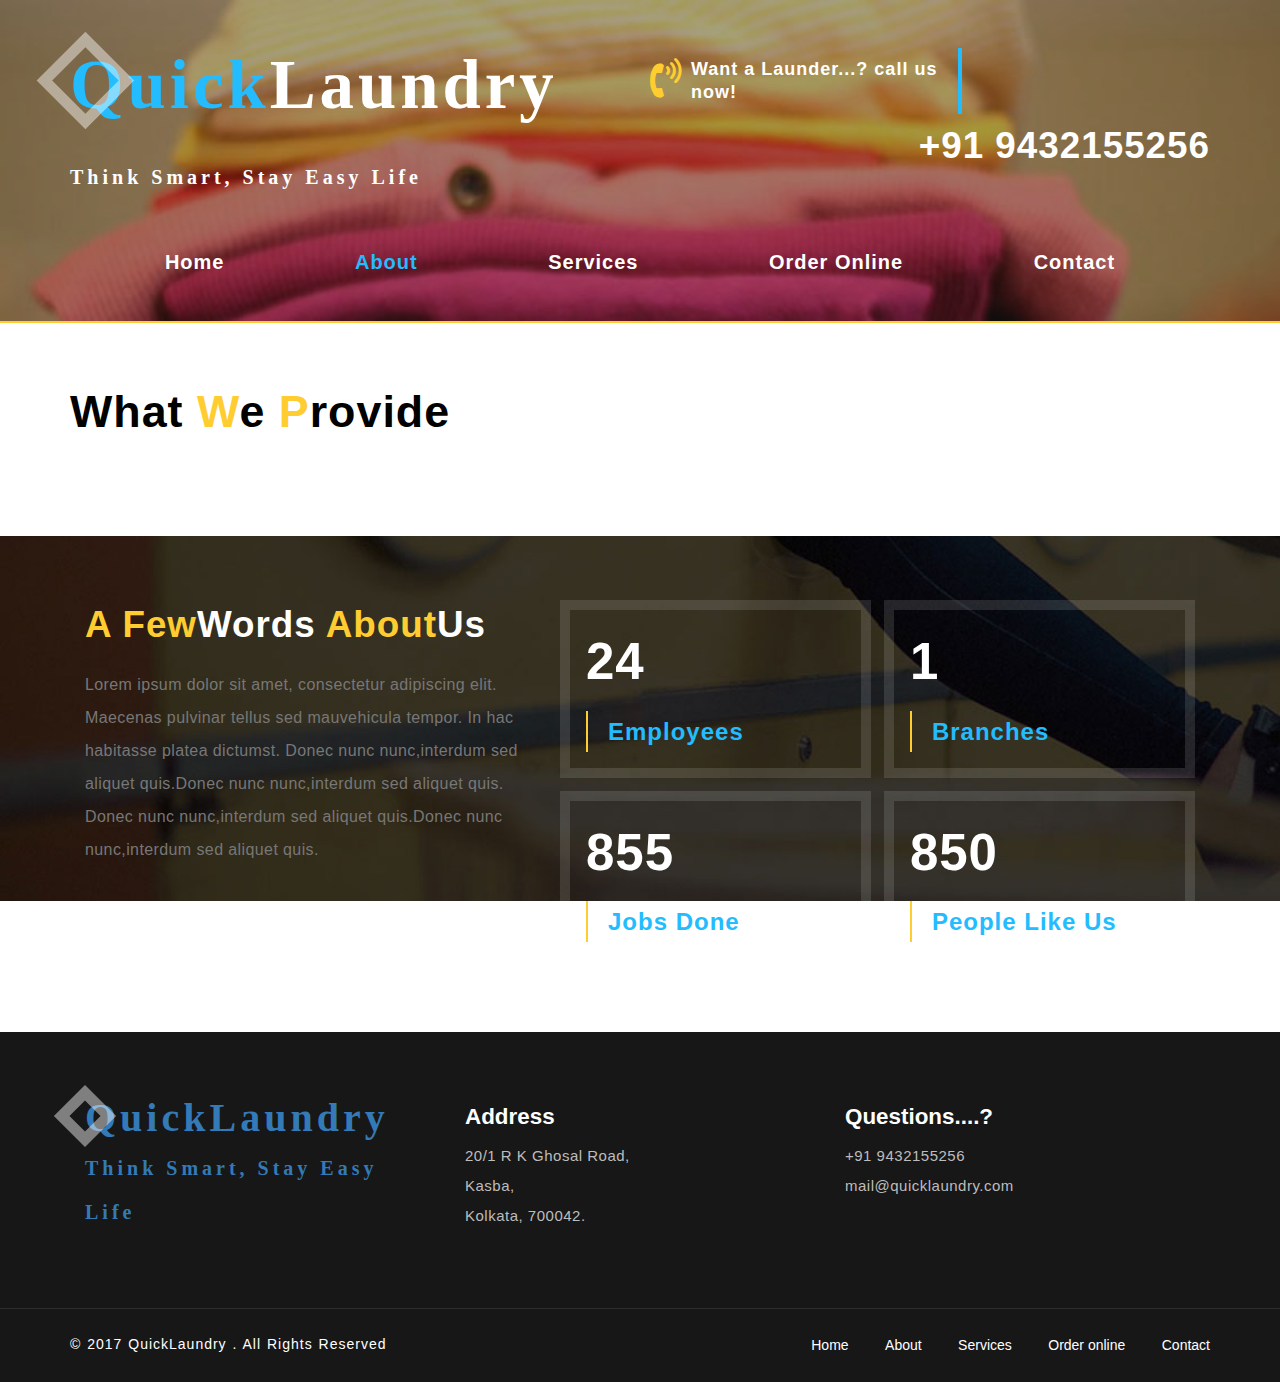
==== commit cc8d40c5: "1st" ====
--- a/about.html
+++ b/about.html
@@ -7,12 +7,11 @@
 <!DOCTYPE html>
 <html lang="zxx">
 <head>
-<title>Deterge -  Laundry a Flat Bootstrap Responsive Website Template | About :: w3layouts</title>
+<title>QuickLaundry-AboutUs</title>
 <!-- Meta-Tags -->
 <meta name="viewport" content="width=device-width, initial-scale=1">
 <meta http-equiv="Content-Type" content="text/html; charset=utf-8" />
-<meta name="keywords" content="Deterge Responsive web template, Bootstrap Web Templates, Flat Web Templates, Android Compatible web template, 
-Smartphone Compatible web template, free webdesigns for Nokia, Samsung, LG, Sony Ericsson, Motorola web design" />
+<meta name="keywords" content="QuickLaundry, Laundry, laundry in kolkata, best laundry, best laundry site, best laundry website" />
 <script type="application/x-javascript"> addEventListener("load", function() { setTimeout(hideURLbar, 0); }, false);
 		function hideURLbar(){ window.scrollTo(0,1); } </script>
 <!-- //Meta-Tags -->
